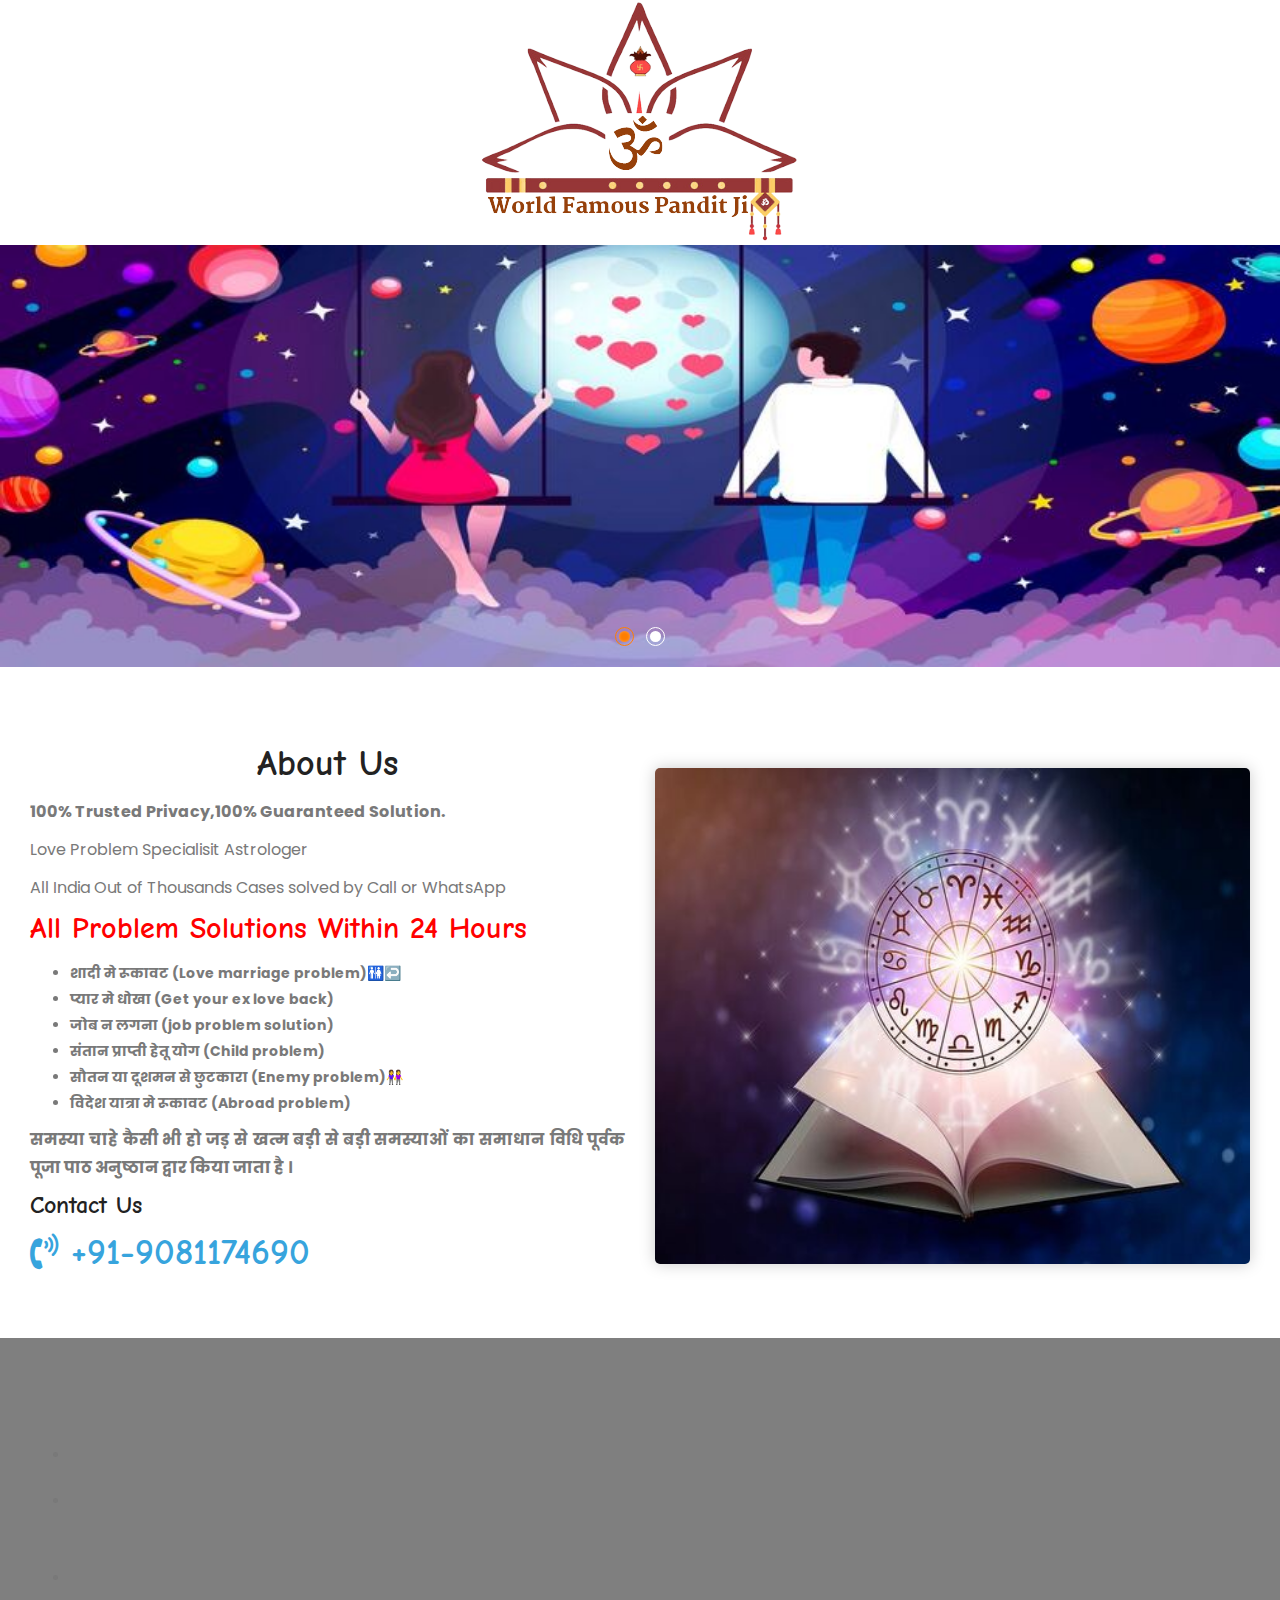
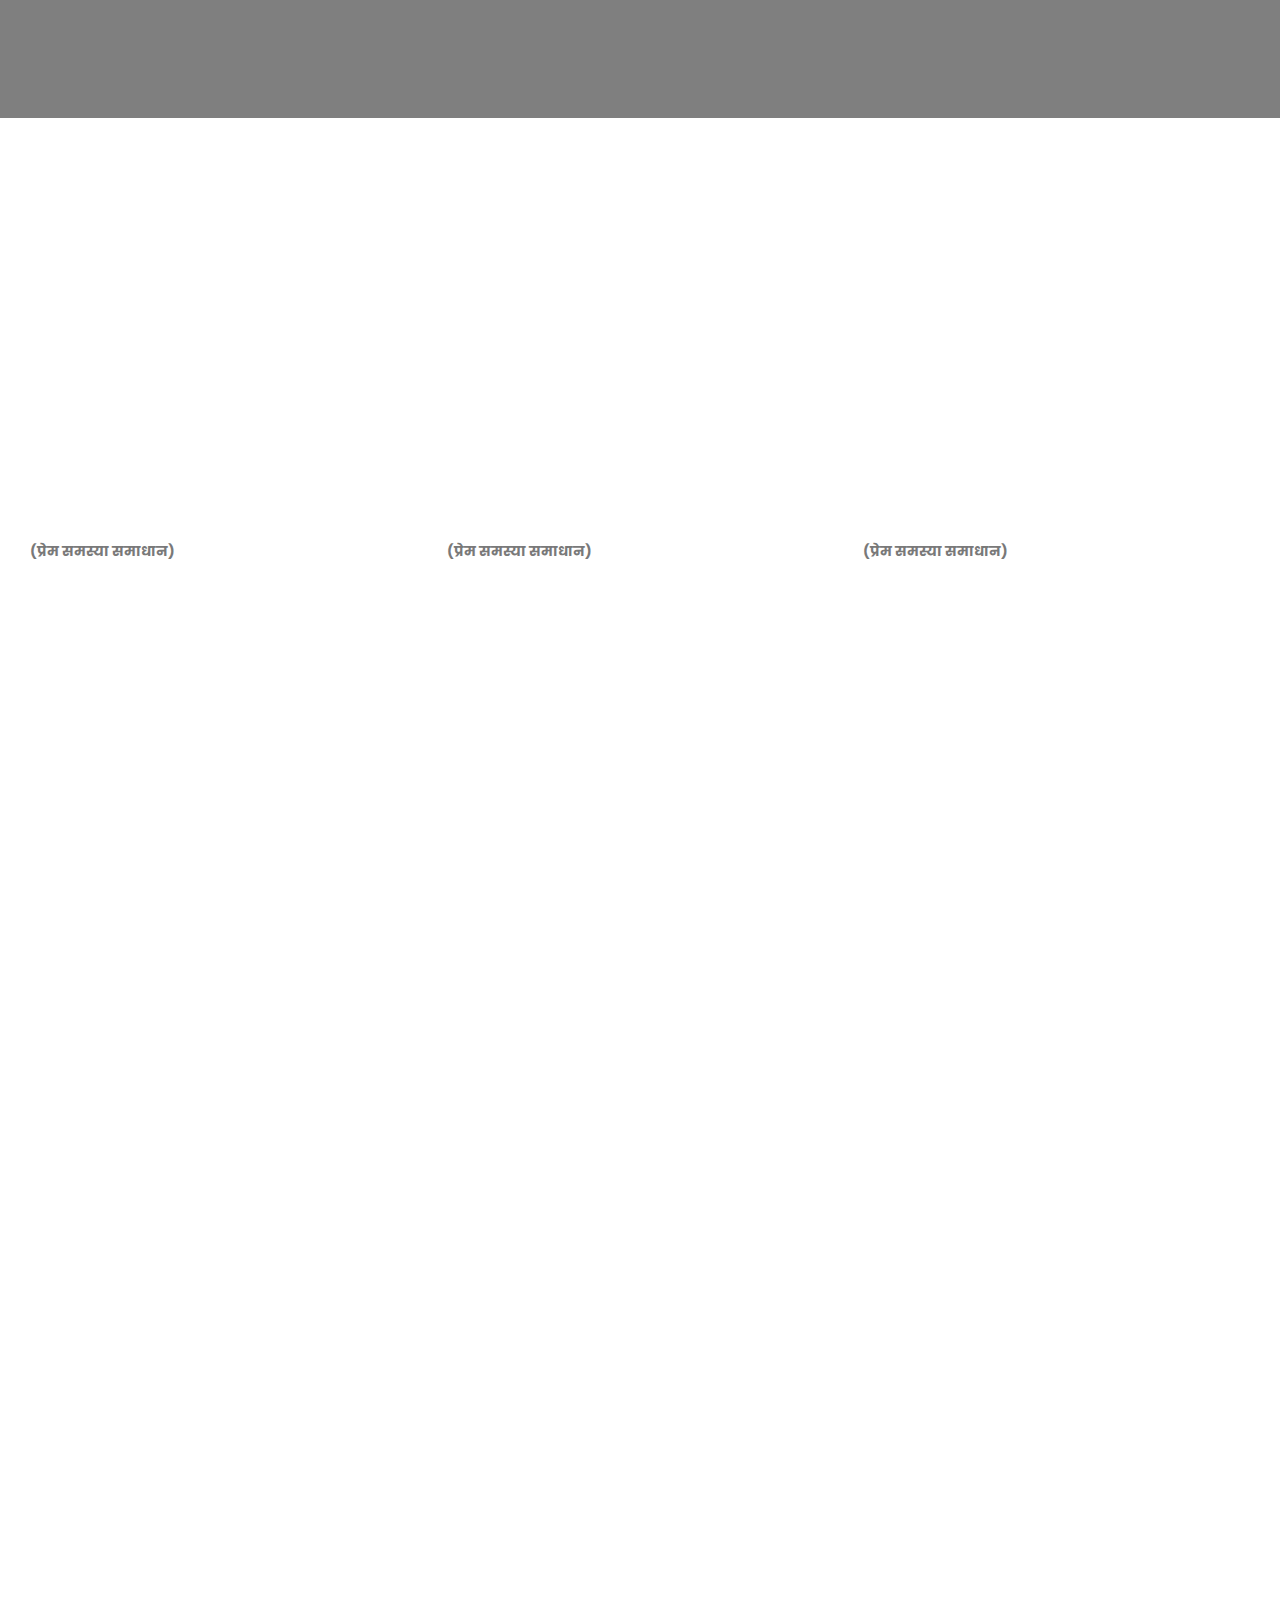
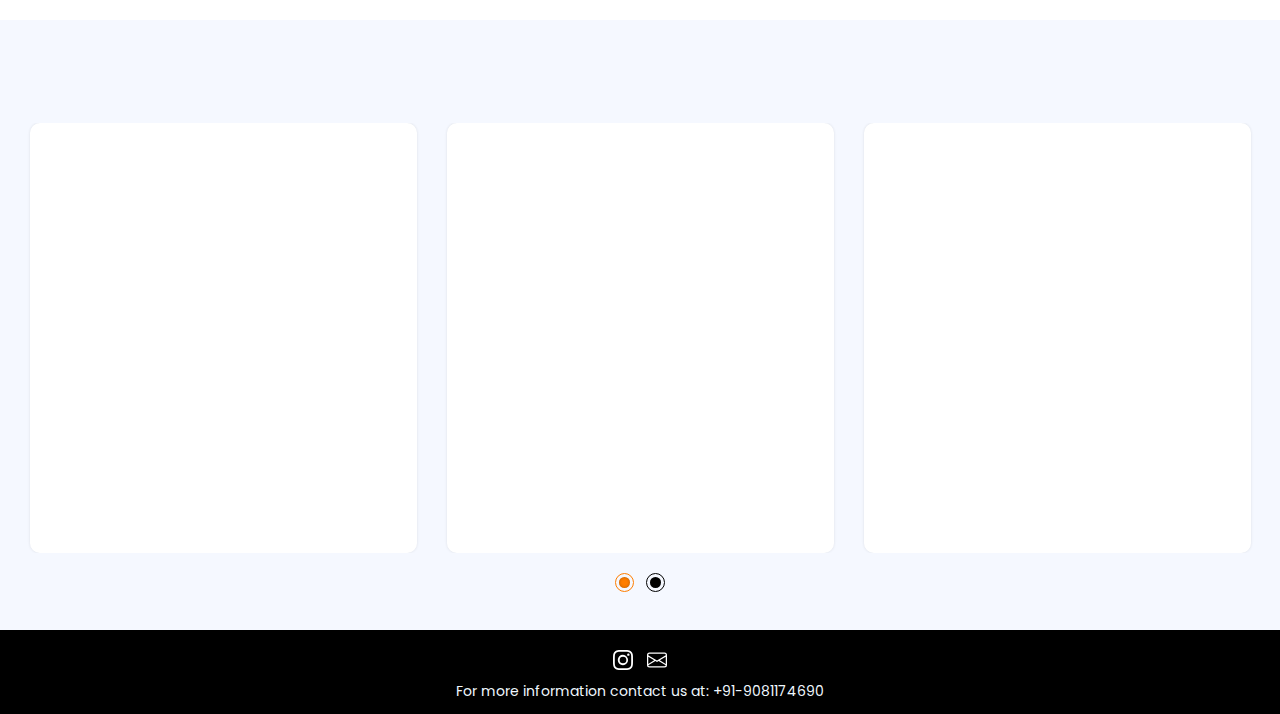
==== index.html @ 0e1c4e2f "final" ====
<!DOCTYPE html>
<html lang="en">
<head>
	<title>Horoscope | Home</title>
	<meta charset="utf-8">
	<meta name="viewport" content="width=device-width, initial-scale=1">
	<link rel="stylesheet" href="assets/vendor/bootstrap/css/bootstrap.min.css">
	<link rel="stylesheet" href="assets/css/style.css">
	<link rel="stylesheet" href="assets/css/responsive.css">
	<link rel="stylesheet" href="assets/vendor/owl.carousel/assets/owl.carousel.css"> 
	<link rel="stylesheet" href="assets/vendor/wow/animate.css"> 
	<!-- Font Awesome -->

	<link href="https://fonts.googleapis.com/css?family=Poppins:200,200i,300,300i,400,400i,500,500i,600,600i,700,700i,800,900&display=swap" rel="stylesheet">
	<link href="https://fonts.googleapis.com/css2?family=Comic+Neue:ital,wght@0,300;0,400;0,700;1,300;1,400;1,700&display=swap" rel="stylesheet">
	<link href="//maxcdn.bootstrapcdn.com/font-awesome/4.7.0/css/font-awesome.min.css" rel="stylesheet">
	<script src="assets/vendor/jquery/jquery.min.js"></script>
	<script src="assets/vendor/owl.carousel/owl.carousel.min.js"></script>
	<script src="assets/vendor/wow/wow.min.js"></script>
	

	
	<script>
	new WOW().init();
	  wow = new WOW(
		{
		  boxClass:     'wow',      // default
		  animateClass: 'animated', // default
		  offset:       0,          // default
		  mobile:       true,       // default
		  live:         true        // default
		}
		)
		wow.init();
		
       
	</script>
	
</head>
<div style="display: flex;
flex-direction: column;
		align-items: center;
		width: 100%;
	
	  " >
		
			<img src="assets/image/wp.png" alt="logo">
							
		</div>
<body>

	<!-- Start Navbar Area -->
	<!--  -->

		
	
	<!-- End Navbar Area --> 
 
<!-- Header End -->
<!-- silder -->

<section id="silder" class="silder_wrapper">
	<div id="home-silder" class="owl-carousel owl-theme">
		<div class="item">
			<img src="assets/image/love1.jpg" width="100%" alt="silder images" title="silder images">
		</div>
		<div class="item">
		  <img src="assets/image/love2.png" width="100%" alt="silder images" title="silder images">
		</div>
	</div>
</section>
<!-- silder End -->
<!-- about Us -->
	<div id="about_us" class="about_section">
		<div class="container-fluid">
			<div class="row">
				<div class="col-sm-6">
					<div class="about_text wow slideInLeft">
						<h1 style="text-align: center;">About Us</h1>
						<p><b>100% Trusted Privacy,100% Guaranteed Solution.</b></p>
						<p>Love Problem Specialisit Astrologer</p>
						<p>All India Out of Thousands Cases solved by Call or WhatsApp</p>
						<h2 style="color:red";>
							<b>All Problem solutions within 24 hours</b>
						</h2>
						<b>
						<ul>
					


							<li>
								शादी मे रूकावट (Love marriage problem)🚻↩️
							</li>
							<li>
							प्यार मे धोखा (Get your ex love back)
							</li>
							<li>
								जोब न लगना (job problem solution)
							</li>
							<li>
								संतान प्राप्ती हेतू योग (Child problem)
							</li>
							<li>
                                सौतन या दूशमन से छुटकारा (Enemy problem)👭
							</li>
							<li>
								विदेश यात्रा मे रूकावट (Abroad problem)
							</li>
						</ul>
					</b>
					<b><p>समस्या चाहे कैसी भी हो जड़ से खत्म बड़ी से बड़ी समस्याओं का समाधान विधि पूर्वक पूजा पाठ अनुष्ठान द्वार किया जाता है ।</p></b>

						<h3>Contact Us</h3>
						<h2 class="about_contact"><i class="fa fa-volume-control-phone"></i> +91-9081174690</h2>
					
					</div>
				</div>
				<div class="col-sm-6">
					<div class="about_images wow slideInRight">
						<img src="assets/image/about_img.jpg" width="100%" alt="silder images" title="silder images">
					</div>
				</div>
			</div>
		</div>
	</div>
<!-- about Us end-->


<!-- Our Astrologers Work for You -->
<div id="website_visitors" class="astrologers-work">
	<div class="container-fluid">
		<div class="row">
			<div class="col-sm-6">
				<div class="astrologers_title">
					<h2 class="wow fadeInDown animated">
						
					</h2>
					<ul>
						<li><p class="wow fadeInDown animated">We are knowledgeable and have  experience of 35 years.
						</p></li>
						<li><p class="wow fadeInDown animated">
							We have a large number of satisfied and happy clients as our pride.</p></li>
						<li><p class="wow fadeInDown animated">कोई फर्क नहीं पड़ता कि आपकी ज़रूरतें सरल हैं या जटिल, हमारे विशाल अनुभव के कारण हम आपकी समस्या का समाधान जानते हैं</p></li>
						
	
					</ul>
					
				</div>
			</div>
			
			<div class="col-sm-6">
				<div class="astrologers_visitors">
					<div class="col-sm-6">
						<div class="astrologers_experience">
							<h3 class="wow fadeInDown animated number-counter" data-count-from="0" data-count-to="35" data-count-speed="30"></h3>
							<h5 class="wow fadeInDown animated">Years of experience</h5>
						</div>
					</div>
				
					
				</div>
			</div>
		</div>
	</div>
</div>

<!-- Our Services -->
	<div id="services" class="services_section">
		<div class="container-fluid">
			<div class="heading_wrapper wow fadeInDown animated">
				<h2 class="wow fadeInDown animated">Our Services</h2>
				<p class="wow fadeInDown animated"> </p>
			</div>
			<div class="row">
				<div class="col-sm-4">
					<div class="services_matter">
						<img class="wow fadeInDown animated" src="assets/image/love_problem.jpg" alt="Kundli Dosha" title="Kundli Dosha" width="100%">
						<strong><h4 class="wow fadeInDown animated">Love Problem Solution  </h4></strong>
						<b><p>(प्रेम समस्या समाधान)</p></b>
						<p class="wow fadeInDown animated">Everyone has experienced love at least once in their lives. This is a feeling that you have for a longer period of time. Love is defined differently by different people.</p>
					
					</div>
				</div>
				
				<div class="col-sm-4">
					<div class="services_matter">
						<img class="wow fadeInDown animated" src="assets/image/husband.jpg" alt="Kundli Dosha" title="Kundli Dosha" width="100%">
						<h4 class="wow fadeInDown animated" >Husband Wife Problem</h4>
						<b><p>(प्रेम समस्या समाधान)</p></b>
						<p class="wow fadeInDown animated" >Nowadays, the most common problem is a husband-wife relationship. The majority of people have less patience to listen to someone who is the source of a disagreement.</p>
					
					</div>
				</div>
				
				<div class="col-sm-4">
					<div class="services_matter">
						<img class="wow fadeInDown animated" src="assets/image/fin.png" alt="Kundli Dosha" title="Kundli Dosha" width="100%">
						<h4 class="wow fadeInDown animated">Business In Loss Problm</h4>
						<b><p>(प्रेम समस्या समाधान)</p></b>
						<p class="wow fadeInDown animated">Everyone has experienced love at least once in their lives. This is a feeling that you have for a longer period of time. Love is defined differently by different people.</p>
					
					</div>
				</div>
				
				<div class="col-sm-4">
					<div class="services_matter">
						<img class="wow fadeInDown animated" src="assets/image/divorce.jpg" alt="Kundli Dosha" title="Kundli Dosha" width="100%">
						<h4 class="wow fadeInDown animated">Divorce Problem Solution </h4>
						<p class="wow fadeInDown animated" >Today, we can see a lot of couples who are divorcing. Divorce is a terrible thing. It is always beneficial to seek the advice of a divorce problem astrologer.</p>
						
					</div>
				</div>
				
				<div class="col-sm-4">
					<div class="services_matter">
						<img class="wow fadeInDown animated" src="assets/image/services/services3.jpg" alt="Kundli Dosha" title="Kundli Dosha" width="100%">
						<h4 class="wow fadeInDown animated">Vanshikaran Specialisit</h4>
						<p class="wow fadeInDown animated">Vashikaran Specialist Solve Your Love , Business Problem , Money , going to abroad. Vashikaran Mantra Are used by powerful mantra these mantra are used very safily.</p>

					</div>
				</div>
				
				<div class="col-sm-4">
					<div class="services_matter">
						<img class="wow fadeInDown animated" src="assets/image/inter caste.jpg" alt="Kundli Dosha" title="Kundli Dosha" width="100%">
						<h4 class="wow fadeInDown animated" >Inter Caste Marriage solution</h4>
						<p class="wow fadeInDown animated"> Have you recently ended your relationship? Do you want to reclaim your ex-lover? Do you want your partner to love you more than he or she does now? You'd like to recycle everything and start over with your relationship.</p>
					
					</div>
				</div>
				
			</div>
		</div>
	</div>



<!-- Our Services End-->
<!-- testimonial -->	
	<div id="testimonials" class="testimonial_section">
		<div class="container-fluid">
			<div class="heading_wrapper wow fadeInDown animated">
				<h2 class="wow fadeInDown animated">What My Client Says</h2>
				
			</div>
				<div class="row">
					<div id="testimonial" class="owl-carousel owl-theme">
						<div class="item">
							<div class="col-sm-12">
								<div class="testimonial_inner_matter">
									<img src="assets/image/testimonial/1.png" class="wow fadeInDown animated">
									<p class="wow fadeInDown animated">I was facing a major challenge in my relationship. I was tired of long and uncertain waiting and had lost all my hopes. Then Guruji came into my life. He assured me and even predicted the time when he (my partner) will come back. Things worked as predicted by Guruji and now we are in a happy and stable relationship. Guruji has done a miracle for us.</p>
							
										<h6 class="wow fadeInDown animated">~ A satisfied client</h6>
								</div>
							</div>
						</div>
						
						<div class="item">
							<div class="col-sm-12">
								<div class="testimonial_inner_matter">
									<img src="assets/image/testimonial/uncle.png" class="wow fadeInDown animated">
									<p class="wow fadeInDown animated">My now better-half initially denied for our marriage, leaving me heart broken and shattered , that’s when I discovered about Guruji and he immediately helped me. I saw significant improvement in my situation and soon we got happily married. Thank you Guruji.</p>
									<h6 class="wow fadeInDown animated">~ A satisfied client</h6>
								</div>
							</div>
						</div>
						
						<div class="item">
							<div class="col-sm-12">
								<div class="testimonial_inner_matter">
									<img src="assets/image/testimonial/1.png" class="wow fadeInDown animated">
									<p class="wow fadeInDown animated">I was scared to introduce my boyfriend to my family, thinking about the negative consequences but with the blessings of Guruji I gathered up my courage and initiated the conversation. My parents accepted us and agreed to meet him.</p>
									<h6 class="wow fadeInDown animated">~ A satisfied client</h6>
								</div>
							</div>
						</div>
						<div class="item">
							<div class="col-sm-12">
								<div class="testimonial_inner_matter">
									<img src="assets/image/testimonial/1.png" class="wow fadeInDown animated">
									<p class="wow fadeInDown animated">Guruji, we are really thankful to you. You helped us when our families were not giving consent for marriage. We were scared to loose each other but because of you our families agreed . I never believed in such things but now my perception is changed after meeting with Guruji .  Please keep your blessings always  upon us.</p>
									<h6 class="wow fadeInDown animated">~ A satisfied client</h6>
								</div>
							</div>
						</div>
						
						<div class="item">
							<div class="col-sm-12">
								<div class="testimonial_inner_matter">
									<img src="assets/image/testimonial/uncle.png" class="wow fadeInDown animated">
									<p class="wow fadeInDown animated">Miracles happen! I was in a bad phase. We were having minimal conversations with each other and it seemed like my relationship was getting one sided. I shared my concern with GuruJi and with his blessings my relationship started blooming once again.</p>
									<h6 class="wow fadeInDown animated">~ A satisfied client</h6>
								</div>
							</div>
						</div>
					</div>
				</div>
			</div>
	</div>
<div style="background-color: black;display: flex;justify-content: center;padding: 10 10 10 10;align-items: center;flex-direction: column;">
	<div class="icons" style="padding-top: 20px;">
        <a href="https://www.instagram.com/love_guru_astrology/?utm_medium=copy_link" target="_blank" class="me-4 text-reset" style="margin-right: 10px;">
			<svg xmlns="http://www.w3.org/2000/svg" width="20" height="20" fill="white" class="bi bi-instagram" viewBox="0 0 16 16">
				<path d="M8 0C5.829 0 5.556.01 4.703.048 3.85.088 3.269.222 2.76.42a3.917 3.917 0 0 0-1.417.923A3.927 3.927 0 0 0 .42 2.76C.222 3.268.087 3.85.048 4.7.01 5.555 0 5.827 0 8.001c0 2.172.01 2.444.048 3.297.04.852.174 1.433.372 1.942.205.526.478.972.923 1.417.444.445.89.719 1.416.923.51.198 1.09.333 1.942.372C5.555 15.99 5.827 16 8 16s2.444-.01 3.298-.048c.851-.04 1.434-.174 1.943-.372a3.916 3.916 0 0 0 1.416-.923c.445-.445.718-.891.923-1.417.197-.509.332-1.09.372-1.942C15.99 10.445 16 10.173 16 8s-.01-2.445-.048-3.299c-.04-.851-.175-1.433-.372-1.941a3.926 3.926 0 0 0-.923-1.417A3.911 3.911 0 0 0 13.24.42c-.51-.198-1.092-.333-1.943-.372C10.443.01 10.172 0 7.998 0h.003zm-.717 1.442h.718c2.136 0 2.389.007 3.232.046.78.035 1.204.166 1.486.275.373.145.64.319.92.599.28.28.453.546.598.92.11.281.24.705.275 1.485.039.843.047 1.096.047 3.231s-.008 2.389-.047 3.232c-.035.78-.166 1.203-.275 1.485a2.47 2.47 0 0 1-.599.919c-.28.28-.546.453-.92.598-.28.11-.704.24-1.485.276-.843.038-1.096.047-3.232.047s-2.39-.009-3.233-.047c-.78-.036-1.203-.166-1.485-.276a2.478 2.478 0 0 1-.92-.598 2.48 2.48 0 0 1-.6-.92c-.109-.281-.24-.705-.275-1.485-.038-.843-.046-1.096-.046-3.233 0-2.136.008-2.388.046-3.231.036-.78.166-1.204.276-1.486.145-.373.319-.64.599-.92.28-.28.546-.453.92-.598.282-.11.705-.24 1.485-.276.738-.034 1.024-.044 2.515-.045v.002zm4.988 1.328a.96.96 0 1 0 0 1.92.96.96 0 0 0 0-1.92zm-4.27 1.122a4.109 4.109 0 1 0 0 8.217 4.109 4.109 0 0 0 0-8.217zm0 1.441a2.667 2.667 0 1 1 0 5.334 2.667 2.667 0 0 1 0-5.334z"/>
			  </svg>
			 
		  </a> 
		  <a href="mailto:worldfamouspanditji1@gmail.com">
			<svg xmlns="http://www.w3.org/2000/svg" width="20" height="20" fill="white" class="bi bi-envelope" viewBox="0 0 16 16">
				<path d="M0 4a2 2 0 0 1 2-2h12a2 2 0 0 1 2 2v8a2 2 0 0 1-2 2H2a2 2 0 0 1-2-2V4zm2-1a1 1 0 0 0-1 1v.217l7 4.2 7-4.2V4a1 1 0 0 0-1-1H2zm13 2.383-4.758 2.855L15 11.114v-5.73zm-.034 6.878L9.271 8.82 8 9.583 6.728 8.82l-5.694 3.44A1 1 0 0 0 2 13h12a1 1 0 0 0 .966-.739zM1 11.114l4.758-2.876L1 5.383v5.73z"/>
			  </svg>
		  </a>
	</div>

	<div style="color: aliceblue;">
   <p>For more information contact us at: +91-9081174690</p>   
	</div>
</div>

<!-- Footer Section End -->
<!-- back-to-top scrtion -->
<div class="top_button">
  <a class="back-to-top" style="cursor:pointer;" id="top-scrolltop"><i class="fa fa-angle-up"></i></a>
</div>
<!-- back-to-top scrtion End-->
<!-- script files -->
<!-- home silder -->
<script>
$(document).ready(function(){
	$('#home-silder').owlCarousel({	
		items: 1,
		itemsDesktop:[1199,1],
		itemsDesktopSmall:[992,1],
		itemsTablet:[768,1],
		itemsMobile:[450,1],
		autoPlay: 10000,
		pagination: true,
		navigation: true,
		navigationText: ['<i class="fa fa-angle-left"></i>', '<i class="fa fa-angle-right"></i>']
	});
});

$(document).ready(function(){
	$('#testimonial').owlCarousel({	
		items: 3,
		itemsDesktop:[1199,3],
		itemsDesktopSmall:[992,3],
		itemsTablet:[768,2],
		itemsMobile:[450,1],
		autoPlay: 10000,
		pagination: true,
		navigation: true,
		navigationText: ['<i class="fa fa-angle-left"></i>', '<i class="fa fa-angle-right"></i>']
	});
});



</script>

	
	<script src="assets/vendor/bootstrap/js/bootstrap.min.js"></script>
	<script src="assets/js/custom.js"></script>
	
<!-- script files -->
</body>
</html>
---- assets/css/style.css ----
body
{
	font-family: 'Poppins', sans-serif;
    font-size: 14px;
    line-height: 26px;
    color: #797979;
    overflow-x: hidden;
}

h1, h2, h3, h4, h5, h6 {
	line-height: 1.1;
	font-weight:600;
	color: #222222;
	margin:0 0 15px 0;
	padding:0;
	text-transform:capitalize;
	font-family: 'Comic Neue', cursive;
}

h1 {
	font-size: 36px;
}
h2 {
	font-size:30px;
}
h3 {
	font-size: 24px;
}
h4 {
	font-size: 18px;
}
h5 {
	font-size: 16px;
}
h6 {
	font-size: 14px;
}
a {
	color: #222222;
    -webkit-transition: all 0.5s;
    -o-transition: all 0.5s;
    -ms-transition: all 0.5s;
    -moz-transition: all 0.5s;
    transition: all 0.5s;
}
a:hover {
	text-decoration: none;
	color: #ff7e00;
}
.row {
  padding-left: 7.875rem;
  padding-right: 7.875rem; }

.row .row {
  padding: 0; 
}
.clear
{
	clear:both;
}
.btn {
    display: inline-block;
    margin-bottom: 0;
    font-weight: 600;
    text-align: center;
    vertical-align: middle;
    cursor: pointer;
    background-image: none;
    border: 1px solid transparent;
    padding: 10px 15px;
    font-size: 13px;
    border-radius: 4px;
    background: #ff7e00;
    color: #ffffff;
    text-transform: uppercase;
	-webkit-transition: all 0.5s;
    -o-transition: all 0.5s;
    -ms-transition: all 0.5s;
    -moz-transition: all 0.5s;
    transition: all 0.5s;
	letter-spacing:0.5;
}
.btn:hover
{
	background: #37a4dd;
	color:#ffffff;
}



/* mobile Menu */
.astrology-responsive-nav {
  display: none;
}

.astrology-nav {
	background-color: #ffffff;
    padding-top: 20px;
    padding-bottom: 20px;
}
.astrology-nav .navbar {
	padding-left: 0;
    padding-right: 0;
    padding-top: 0;
    padding-bottom: 0;
    margin: 0;
    min-height: 0;
	border:0px;
}

.astrology-nav .navbar .navbar-brand {
	font-size: inherit;
	line-height: 1;
	padding-top: 0;
	padding-bottom: 0;
	padding-left: 0;
	padding-right: 0;
	display: -webkit-box;
	display: -ms-flexbox;
	display: flex;
	-webkit-box-align: center;
	-ms-flex-align: center;
	align-items: center;
	-webkit-box-pack: justify;
	-ms-flex-pack: justify;
	justify-content: space-between;
}

.astrology-nav .navbar ul {
  padding-left: 0;
  list-style-type: none;
  margin-bottom: 0;
}

.astrology-nav .navbar .navbar-nav {
  margin-left: auto;
}

.astrology-nav .navbar .navbar-nav .nav-item {
  position: relative;
}

.astrology-nav .navbar .navbar-nav .nav-item a {
	color: #797979;
    font-size: 15px;
    font-weight: 600;
    padding-left: 0;
    padding-right: 0;
    padding-top: 20px;
    padding-bottom: 20px;
    margin-left: 12px;
    margin-right: 12px;
}

.astrology-nav .navbar .navbar-nav .nav-item a i {
	font-size: 18px;
    position: relative;
    display: inline-block;
    margin-left: 3px;
}

.astrology-nav .navbar .navbar-nav .nav-item a:hover, .astrology-nav .navbar .navbar-nav .nav-item a:focus, .astrology-nav .navbar .navbar-nav .nav-item a.active {
  color: #ff7e00;
}

.astrology-nav .navbar .navbar-nav .nav-item:last-child a {
  margin-right: 0;
}

.astrology-nav .navbar .navbar-nav .nav-item:first-child a {
  margin-left: 0;
}

.astrology-nav .navbar .navbar-nav .nav-item:hover a, .astrology-nav .navbar .navbar-nav .nav-item.active a {
  color: #ff7e00;
}

.astrology-nav .navbar .navbar-nav .nav-item .dropdown-menu {
	-webkit-box-shadow: 0px 0px 15px 0px rgba(0, 0, 0, 0.1);
	box-shadow: 0px 0px 15px 0px rgba(0, 0, 0, 0.1);
	background: #ffffff;
	position: absolute;
	border: none;
	top: 40px;
	left: 0;
	width: 220px;
	z-index: 99;
	display: block;
	opacity: 0;
	visibility: hidden;
	border-radius: 0;
	margin: 0;
	-webkit-transition: all 0.2s ease-in-out;
	transition: all 0.2s ease-in-out;
	padding: 0;
	-webkit-transform: scaleX(0);
	transform: scaleX(0);
}

.astrology-nav .navbar .navbar-nav .nav-item .dropdown-menu li a {
	padding: 13px 20px 11px;
	margin: 0;
	position: relative;
	display: block;
	color: #797979;
	border-bottom: 1px dashed #e5e5e5;
	text-transform: capitalize;
	font-size: 15px;
	font-weight: 500;
}
.astrology-nav .navbar .navbar-nav .nav-item .dropdown-menu li a i {
	margin: 0;
	position: absolute;
	top: 50%;
	font-size: 20px;
	-webkit-transform: translateY(-50%);
	transform: translateY(-50%);
	right: 10px;
}
.astrology-nav .navbar .navbar-nav .nav-item .dropdown-menu li a:hover, .astrology-nav .navbar .navbar-nav .nav-item .dropdown-menu li a:focus, .astrology-nav .navbar .navbar-nav .nav-item .dropdown-menu li a.active {
	color: #ff7e00;
}
.astrology-nav .navbar .navbar-nav .nav-item .dropdown-menu li .dropdown-menu {
	left: -220px;
	top: 0;
	opacity: 0;
	visibility: hidden;
	-webkit-transform: scaleY(0);
	transform: scaleY(0);
}
.astrology-nav .navbar .navbar-nav .nav-item .dropdown-menu li .dropdown-menu li a {
	color: #797979;
}
.astrology-nav .navbar .navbar-nav .nav-item .dropdown-menu li .dropdown-menu li a:hover, .astrology-nav .navbar .navbar-nav .nav-item .dropdown-menu li .dropdown-menu li a:focus, .astrology-nav .navbar .navbar-nav .nav-item .dropdown-menu li .dropdown-menu li a.active {
  color: #ff7e00;
}
.astrology-nav .navbar .navbar-nav .nav-item .dropdown-menu li .dropdown-menu li .dropdown-menu {
	left: 250px;
	top: 0;
	opacity: 0;
	visibility: hidden;
	-webkit-transform: scaleY(0);
	transform: scaleY(0);
}

.astrology-nav .navbar .navbar-nav .nav-item .dropdown-menu li .dropdown-menu li .dropdown-menu li a {
  color: #797979;
}

.astrology-nav .navbar .navbar-nav .nav-item .dropdown-menu li .dropdown-menu li .dropdown-menu li a:hover, .astrology-nav .navbar .navbar-nav .nav-item .dropdown-menu li .dropdown-menu li .dropdown-menu li a:focus, .astrology-nav .navbar .navbar-nav .nav-item .dropdown-menu li .dropdown-menu li .dropdown-menu li a.active {
  color: #ff7e00;
}

.astrology-nav .navbar .navbar-nav .nav-item .dropdown-menu li .dropdown-menu li .dropdown-menu li .dropdown-menu {
  left: -220px;
  top: 0;
  opacity: 0;
  visibility: hidden;
  -webkit-transform: scaleY(0);
          transform: scaleY(0);
}

.astrology-nav .navbar .navbar-nav .nav-item .dropdown-menu li .dropdown-menu li .dropdown-menu li .dropdown-menu li a {
  color: #797979;
}

.astrology-nav .navbar .navbar-nav .nav-item .dropdown-menu li .dropdown-menu li .dropdown-menu li .dropdown-menu li a:hover, .astrology-nav .navbar .navbar-nav .nav-item .dropdown-menu li .dropdown-menu li .dropdown-menu li .dropdown-menu li a:focus, .astrology-nav .navbar .navbar-nav .nav-item .dropdown-menu li .dropdown-menu li .dropdown-menu li .dropdown-menu li a.active {
  color: #ff7e00;
}

.astrology-nav .navbar .navbar-nav .nav-item .dropdown-menu li .dropdown-menu li .dropdown-menu li .dropdown-menu li .dropdown-menu {
  left: 250px;
  top: 0;
  opacity: 0;
  visibility: hidden;
  -webkit-transform: scaleY(0);
          transform: scaleY(0);
}

.astrology-nav .navbar .navbar-nav .nav-item .dropdown-menu li .dropdown-menu li .dropdown-menu li .dropdown-menu li .dropdown-menu li a {
  color: #797979;
}

.astrology-nav .navbar .navbar-nav .nav-item .dropdown-menu li .dropdown-menu li .dropdown-menu li .dropdown-menu li .dropdown-menu li a:hover, .astrology-nav .navbar .navbar-nav .nav-item .dropdown-menu li .dropdown-menu li .dropdown-menu li .dropdown-menu li .dropdown-menu li a:focus, .astrology-nav .navbar .navbar-nav .nav-item .dropdown-menu li .dropdown-menu li .dropdown-menu li .dropdown-menu li .dropdown-menu li a.active {
  color: #ff7e00;
}

.astrology-nav .navbar .navbar-nav .nav-item .dropdown-menu li .dropdown-menu li .dropdown-menu li .dropdown-menu li .dropdown-menu li .dropdown-menu {
  left: -250px;
  top: 0;
  opacity: 0;
  visibility: hidden;
  -webkit-transform: scaleY(0);
          transform: scaleY(0);
}

.astrology-nav .navbar .navbar-nav .nav-item .dropdown-menu li .dropdown-menu li .dropdown-menu li .dropdown-menu li .dropdown-menu li .dropdown-menu li a {
  color: #797979;
}

.astrology-nav .navbar .navbar-nav .nav-item .dropdown-menu li .dropdown-menu li .dropdown-menu li .dropdown-menu li .dropdown-menu li .dropdown-menu li a:hover, .astrology-nav .navbar .navbar-nav .nav-item .dropdown-menu li .dropdown-menu li .dropdown-menu li .dropdown-menu li .dropdown-menu li .dropdown-menu li a:focus, .astrology-nav .navbar .navbar-nav .nav-item .dropdown-menu li .dropdown-menu li .dropdown-menu li .dropdown-menu li .dropdown-menu li .dropdown-menu li a.active {
  color: #ff7e00;
}

.astrology-nav .navbar .navbar-nav .nav-item .dropdown-menu li .dropdown-menu li .dropdown-menu li .dropdown-menu li .dropdown-menu li .dropdown-menu li .dropdown-menu {
  left: 250px;
  top: 0;
  opacity: 0;
  visibility: hidden;
  -webkit-transform: scaleY(0);
          transform: scaleY(0);
}

.astrology-nav .navbar .navbar-nav .nav-item .dropdown-menu li .dropdown-menu li .dropdown-menu li .dropdown-menu li .dropdown-menu li .dropdown-menu li .dropdown-menu li a {
  color: #797979;
}

.astrology-nav .navbar .navbar-nav .nav-item .dropdown-menu li .dropdown-menu li .dropdown-menu li .dropdown-menu li .dropdown-menu li .dropdown-menu li .dropdown-menu li a:hover, .astrology-nav .navbar .navbar-nav .nav-item .dropdown-menu li .dropdown-menu li .dropdown-menu li .dropdown-menu li .dropdown-menu li .dropdown-menu li .dropdown-menu li a:focus, .astrology-nav .navbar .navbar-nav .nav-item .dropdown-menu li .dropdown-menu li .dropdown-menu li .dropdown-menu li .dropdown-menu li .dropdown-menu li .dropdown-menu li a.active {
  color: #ff7e00;
}

.astrology-nav .navbar .navbar-nav .nav-item .dropdown-menu li .dropdown-menu li .dropdown-menu li .dropdown-menu li .dropdown-menu li .dropdown-menu li.active a {
  color: #ff7e00;
}

.astrology-nav .navbar .navbar-nav .nav-item .dropdown-menu li .dropdown-menu li .dropdown-menu li .dropdown-menu li .dropdown-menu li .dropdown-menu li:hover .dropdown-menu {
  opacity: 1;
  visibility: visible;
  -webkit-transform: scaleY(1);
          transform: scaleY(1);
}

.astrology-nav .navbar .navbar-nav .nav-item .dropdown-menu li .dropdown-menu li .dropdown-menu li .dropdown-menu li .dropdown-menu li.active a {
  color: #ff7e00;
}

.astrology-nav .navbar .navbar-nav .nav-item .dropdown-menu li .dropdown-menu li .dropdown-menu li .dropdown-menu li .dropdown-menu li:hover .dropdown-menu {
  opacity: 1;
  visibility: visible;
  -webkit-transform: scaleY(1);
          transform: scaleY(1);
}

.astrology-nav .navbar .navbar-nav .nav-item .dropdown-menu li .dropdown-menu li .dropdown-menu li .dropdown-menu li.active a {
  color: #ff7e00;
}

.astrology-nav .navbar .navbar-nav .nav-item .dropdown-menu li .dropdown-menu li .dropdown-menu li .dropdown-menu li:hover .dropdown-menu {
  opacity: 1;
  visibility: visible;
  -webkit-transform: scaleY(1);
          transform: scaleY(1);
}

.astrology-nav .navbar .navbar-nav .nav-item .dropdown-menu li .dropdown-menu li .dropdown-menu li.active a {
  color: #ff7e00;
}

.astrology-nav .navbar .navbar-nav .nav-item .dropdown-menu li .dropdown-menu li .dropdown-menu li:hover .dropdown-menu {
  opacity: 1;
  visibility: visible;
  -webkit-transform: scaleY(1);
          transform: scaleY(1);
}

.astrology-nav .navbar .navbar-nav .nav-item .dropdown-menu li .dropdown-menu li.active a {
  color: #ff7e00;
}

.astrology-nav .navbar .navbar-nav .nav-item .dropdown-menu li .dropdown-menu li:hover .dropdown-menu {
  opacity: 1;
  visibility: visible;
  -webkit-transform: scaleY(1);
          transform: scaleY(1);
}

.astrology-nav .navbar .navbar-nav .nav-item .dropdown-menu li.active a {
  color: #ff7e00;
}

.astrology-nav .navbar .navbar-nav .nav-item .dropdown-menu li:hover .dropdown-menu {
  opacity: 1;
  visibility: visible;
  -webkit-transform: scaleY(1);
          transform: scaleY(1);
}

.astrology-nav .navbar .navbar-nav .nav-item:hover .dropdown-menu {
	opacity: 1;
	visibility: visible;
	-webkit-transform: scaleX(1);
	transform: scaleX(1);
}

.others-option {
	position: relative;
	margin-left: 18px;
	padding-left: 18px;
}

.others-option:before {
	content: '';
	position: absolute;
	left: 0;
	top: 5px;
	width: 2px;
	height: 25px;
	background-color: #bdbbcc;
}

.others-option .option-item {
	display: inline-block;
	margin-left: 20px;
	position: relative;
	z-index: 3;
}

.others-option .option-item:first-child {
	margin-left: 0;
}

.others-option .option-item .search-btn-box {
	position: relative;
	top: 2px;
}

.others-option .option-item .search-btn-box .search-btn {
	font-size: 25px;
	cursor: pointer;
	color: #797979;
	-webkit-transition: 0.5s;
	transition: 0.5s;
}

.others-option .option-item .search-btn-box .search-btn:hover {
	color: #ff7e00;
}

.others-option .option-item .cart-btn {
	font-size: 25px;
	position: relative;
	line-height: 1;
}

.others-option .option-item .cart-btn a {
	display: inline-block;
	position: relative;
	color: #797979;
}

.others-option .option-item .cart-btn a span {
	position: absolute;
    right: -7px;
    top: -7px;
    width: 17px;
    height: 17px;
    text-align: center;
    line-height: 17px;
    border-radius: 50%;
    color: #ffffff;
    background-color: #ff7e00;
    font-size: 10px;
    font-weight: 600;
}

.others-option .option-item .cart-btn a:hover {
	color: #ff7e00;
}

.others-option .option-item .default-btn {
	border-color: #797979;
	background-color: #797979;
	color: #ffffff;
}

.others-option .option-item .default-btn:hover {
	background-color: #ff7e00;
	color: #ffffff;
	border-color: #ff7e00;
}

@media only screen and (max-width: 991px) {
.astrology-responsive-nav {
    display: block;
}
.astrology-responsive-nav .astrology-responsive-menu {
    position: relative;
	display: -webkit-box;
	display: -ms-flexbox;
	display: flex;
	-webkit-box-align: center;
	-ms-flex-align: center;
	align-items: center;
	-webkit-box-pack: justify;
	-ms-flex-pack: justify;
	justify-content: space-between;
}
.astrology-responsive-nav .astrology-responsive-menu.mean-container .mean-nav {
    margin-top: 60px;
}
.astrology-responsive-nav .astrology-responsive-menu.mean-container .mean-nav ul {
    font-size: 14px;
}
.astrology-responsive-nav .astrology-responsive-menu.mean-container .mean-nav ul li a.active {
    color: #ff7e00;
}
.astrology-responsive-nav .astrology-responsive-menu.mean-container .mean-nav ul li li a {
    font-size: 14px;
}
.astrology-responsive-nav .astrology-responsive-menu.mean-container .navbar-nav {
    overflow-y: scroll;
    height: 341px;
    -webkit-box-shadow: 0 7px 13px 0 rgba(0, 0, 0, 0.1);
            box-shadow: 0 7px 13px 0 rgba(0, 0, 0, 0.1);
}
.astrology-responsive-nav .astrology-responsive-menu.mean-container .navbar-nav .nav-item.megamenu .dropdown-menu .nav-item {
    overflow: hidden;
}
.astrology-responsive-nav .astrology-responsive-menu.mean-container .navbar-nav .nav-item.megamenu .dropdown-menu .nav-item .container {
    padding-left: 0;
    padding-right: 0;
}
.astrology-responsive-nav .astrology-responsive-menu.mean-container .navbar-nav .nav-item.megamenu .dropdown-menu .nav-item .row {
    display: block;
    -ms-flex-wrap: unset;
        flex-wrap: unset;
    margin-left: 0;
    margin-right: 0;
    margin-top: -20px;
}
.astrology-responsive-nav .astrology-responsive-menu.mean-container .navbar-nav .nav-item.megamenu .dropdown-menu .nav-item .row .col {
    -ms-flex-preferred-size: unset;
        flex-basis: unset;
    -webkit-box-flex: unset;
        -ms-flex-positive: unset;
            flex-grow: unset;
    max-width: 100%;
    padding-left: 0;
    padding-right: 0;
    padding-top: 20px;
}
.astrology-responsive-nav .astrology-responsive-menu.mean-container .navbar-nav .nav-item.megamenu .dropdown-menu .nav-item .row .col:last-child {
    margin-bottom: 15px;
}
.astrology-responsive-nav .astrology-responsive-menu.mean-container .navbar-nav .nav-item.megamenu .dropdown-menu .nav-item a {
    width: 100%;
    float: unset;
    display: block;
}
.astrology-responsive-nav .astrology-responsive-menu.mean-container .navbar-nav .nav-item.megamenu .dropdown-menu .submenu-title {
    color: #797979;
    position: relative;
    border-bottom: 1px solid #eeeeee;
    padding-bottom: 8px;
    text-transform: uppercase;
    margin-bottom: 5px;
    margin-top: 25px;
    margin-left: 15px;
    margin-right: 15px;
    font-size: 13.5px;
    font-weight: 600;
}
.astrology-responsive-nav .astrology-responsive-menu.mean-container .navbar-nav .nav-item.megamenu .dropdown-menu .submenu-title:before {
    width: 30px;
    height: 1px;
    content: '';
    position: absolute;
    left: 0;
    bottom: -1px;
    background-color: #ff7e00;
}
.astrology-responsive-nav .astrology-responsive-menu.mean-container .navbar-nav .nav-item.megamenu .dropdown-menu .submenu-title:first-child {
    margin-top: 5px;
}
.astrology-responsive-nav .astrology-responsive-menu.mean-container .navbar-nav .nav-item.megamenu .dropdown-menu a {
    border-bottom: none !important;
}
.astrology-responsive-nav .astrology-responsive-menu.mean-container .navbar-nav .nav-item.megamenu .dropdown-menu .mean-expand {
    display: none !important;
}
.astrology-responsive-nav .astrology-responsive-menu.mean-container .navbar-nav .nav-item.megamenu .dropdown-menu .megamenu-submenu {
    width: auto;
    overflow: hidden;
    display: block !important;
    padding-left: 15px;
    padding-right: 15px;
}
.astrology-responsive-nav .astrology-responsive-menu.mean-container .navbar-nav .nav-item.megamenu .dropdown-menu .megamenu-submenu li a {
    border: none;
    margin-top: 15px;
    color: #666666;
    padding: 0;
    font-weight: 400;
}
.astrology-responsive-nav .astrology-responsive-menu.mean-container .navbar-nav .nav-item.megamenu .dropdown-menu .megamenu-submenu li a:hover, .astrology-responsive-nav .astrology-responsive-menu.mean-container .navbar-nav .nav-item.megamenu .dropdown-menu .megamenu-submenu li a.active {
    color: #ff7e00;
}
.astrology-responsive-nav .astrology-responsive-menu.mean-container .navbar-nav .nav-item.megamenu .dropdown-menu .megamenu-submenu .aside-trending-products {
    overflow: hidden;
    position: relative;
    text-align: center;
}
.astrology-responsive-nav .astrology-responsive-menu.mean-container .navbar-nav .nav-item.megamenu .dropdown-menu .megamenu-submenu .aside-trending-products img {
    -webkit-transition: 0.5s;
    transition: 0.5s;
}
.astrology-responsive-nav .astrology-responsive-menu.mean-container .navbar-nav .nav-item.megamenu .dropdown-menu .megamenu-submenu .aside-trending-products .category {
    position: absolute;
    left: 0;
    -webkit-transition: 0.5s;
    transition: 0.5s;
    right: 0;
    bottom: 0;
    background-color: #ffffff;
    padding: 15px;
    margin-left: 10px;
    margin-right: 10px;
}
.astrology-responsive-nav .astrology-responsive-menu.mean-container .navbar-nav .nav-item.megamenu .dropdown-menu .megamenu-submenu .aside-trending-products .category h4 {
    text-transform: uppercase;
    margin-bottom: 0;
    position: relative;
    z-index: 1;
    font-size: 15px;
    font-weight: 600;
}
.astrology-responsive-nav .astrology-responsive-menu.mean-container .navbar-nav .nav-item.megamenu .dropdown-menu .megamenu-submenu .aside-trending-products .link-btn {
    position: absolute;
    top: 0;
    left: 0;
    display: block;
    width: 100%;
    height: 100%;
    z-index: 3;
}
  .astrology-responsive-nav .astrology-responsive-menu.mean-container .navbar-nav .nav-item.megamenu .dropdown-menu .megamenu-submenu .aside-trending-products:not(:first-child) {
    margin-top: 15px;
  }
.astrology-responsive-nav .astrology-responsive-menu.mean-container .navbar-nav .nav-item.megamenu .dropdown-menu .megamenu-submenu .aside-trending-products:hover img {
    -webkit-transform: scale(1.3);
            transform: scale(1.3);
}
.astrology-responsive-nav .astrology-responsive-menu.mean-container .navbar-nav .nav-item.megamenu .dropdown-menu .megamenu-submenu .aside-trending-products:hover .category {
    bottom: 10px;
}
.astrology-responsive-nav .astrology-responsive-menu.mean-container .navbar-nav .nav-item.megamenu .dropdown-menu .brand-slides {
    margin-top: 0;
    border-top: none;
    border-bottom: none;
    border-left: none;
}
.astrology-responsive-nav .astrology-responsive-menu.mean-container .navbar-nav .nav-item.megamenu .dropdown-menu .brand-slides .brand-item a {
    display: block !important;
    padding: 20px !important;
    width: auto !important;
}
.astrology-responsive-nav .astrology-responsive-menu.mean-container .others-option {
    display: none !important;
}
.astrology-responsive-nav .mean-container a.meanmenu-reveal {
    color: #797979;
}
.astrology-responsive-nav .mean-container a.meanmenu-reveal span {
    background: #797979;
}
.astrology-responsive-nav .logo {
	position: relative;
	width: 30%;
	z-index: 1;
	float: left;
}
.astrology-responsive-nav .logo a {
    display: inline-block;
}
.astrology-nav {
    display: none;
}
.navbar-area {
    padding-top: 18px;
    padding-bottom: 18px;
}
.navbar-area.navbar-style-two .astrology-responsive-nav .mean-container a.meanmenu-reveal {
    color: #ffffff;
}
.navbar-area.navbar-style-two .astrology-responsive-nav .mean-container a.meanmenu-reveal span {
    background: #ffffff;
}
.astrology-responsive-nav .others-option {
    margin-left: 0;
    padding-left: 0;
    width: 50%;
    float: right;
	text-align: right;
}
.astrology-responsive-nav .others-option:before {
    left: auto;
    right: 0;
}
}
/* Search Style */ 
#search {
    position: fixed;
    top: 0px;
    left: 0px;
    width: 100%;
    height: 100%;
    background-color: rgba(0, 0, 0, 0.9);
    -webkit-transition: all 0.5s ease-in-out;
       -moz-transition: all 0.5s ease-in-out;
        -ms-transition: all 0.5s ease-in-out;
	       -o-transition: all 0.5s ease-in-out;
            transition: all 0.5s ease-in-out;
    -webkit-transform: translate(0px, -100%) scale(0, 0);
	     -moz-transform: translate(0px, -100%) scale(0, 0);
	      -ms-transform: translate(0px, -100%) scale(0, 0);
         -o-transform: translate(0px, -100%) scale(0, 0);
	          transform: translate(0px, -100%) scale(0, 0);    
    opacity: 0;
    display: none;
}

#search.open {
    -webkit-transform: translate(0px, 0px) scale(1, 1);
       -moz-transform: translate(0px, 0px) scale(1, 1);
    	  -ms-transform: translate(0px, 0px) scale(1, 1);
	       -o-transform: translate(0px, 0px) scale(1, 1);
	           transform: translate(0px, 0px) scale(1, 1); 
    opacity: 1;
    z-index: 999;
    display: block;
}

#search input[type="search"] {
    position: absolute;
    top: 50%;
    left: 0;
    margin-top: -51px;
    width: 60%;
    margin-left: 20%;
    color: rgb(255, 255, 255);
    background: transparent;
    border-bottom: 2px solid rgba(255, 255, 255, .5);
    border-left: 0px solid transparent;
    border-right: 0px solid transparent;
    font-size: 40px;
    font-family: Roboto;
    font-weight: 300;
    outline: none;
    padding: 10px;
    border-top: 0;
    text-align: left;
}

#search input[type="search"].placeholder {
    text-align: center;
}
  
#search .close {
    position: fixed;
    top: 15px;
    right: 15px;
	  opacity: 1;
	  font-size: 27px;
  	color: #fff;
	 -webkit-transition: all 0.5s ease-in-out;
       -moz-transition: all 0.5s ease-in-out;
        -ms-transition: all 0.5s ease-in-out;
	       -o-transition: all 0.5s ease-in-out;
            transition: all 0.5s ease-in-out;
}

#search .close:hover{
  color: #ff4562;
  cursor: pointer;
}
#search form
{
    position: absolute;
    left: 0;
    right: 0;
    margin: auto;
    height: 66px;
    bottom: 0;
	top:0;
}
#search .input-group-btn .btn
{
    top: 4px;
    margin-right: 20%;
    font-weight: 300;
    text-align: center;
    border: 0;
    height: 0;
    z-index: 999;
    box-shadow: none;
    background: transparent;
    float: right;
    font-size: 21px;
    color: #fff;
    right: 0;
    outline: none;
}

/* silder */

html body .owl-wrapper-outer {
    border: 0;
    -webkit-border-radius: 0;
    -moz-border-radius: 0;
    -o-border-radius: 4px;
    border-radius: 0;
    -webkit-box-shadow: none;
    -moz-box-shadow: none;
    -o-box-shadow: none;
    box-shadow: none;
	
}

.silder_wrapper .owl-pagination {
    top: -40px;
}
.silder_wrapper .owl-controls .owl-page {
    border: 1.5px solid #ffffff;
}
.silder_wrapper .owl-controls .owl-page span {
    background: #ffffff;
    box-shadow: inset 0 0 3px rgba(255,255,255,0.3);
   border-color:#ffffff;
}
html body .owl-carousel .owl-buttons .owl-prev, html body .owl-carousel .owl-buttons .owl-next {
    background: #ff7e00;
    width: 40px;
    height: 40px;
    line-height: 40px;
    border-radius: 4px;
    text-align: center;
	opacity:0;
  margin-left: 10px;
}
html body .owl-carousel:hover .owl-buttons .owl-prev, html body .owl-carousel:hover .owl-buttons .owl-next {
	opacity:1;
}

html body .owl-carousel .owl-buttons .owl-prev:hover, html body .owl-carousel .owl-buttons .owl-next:hover {
    background: #37a4dd;
	
}
html body .owl-carousel .owl-buttons div i {
    font-size: 18px;
    color: #ffffff;
}
html body .owl-pagination {
    text-align: center;
    position: relative;
}
.owl-controls .owl-page {
    border: 1.5px solid #000;
	padding: 2px;
	padding: 3px;
    border-radius: 100%;
}
html body .owl-controls .owl-page span {
    display: block;
    width: 11px;
    height: 11px;
    background: #000;
    border-radius: 100%;
    box-shadow: inset 0 0 3px rgba(0,0,0,0.3);
   border-color:#000;
}
html body .owl-controls .owl-page.active span {
    background: #ff7e00;
	border-color:#ff7e00;
}
html body .owl-controls .owl-page.active
{
	border-color:#ff7e00;
}
html body .owl-carousel {
    margin: 0;
	background: transparent;
}
#about_us.about_section
{
    padding: 50px 0;
    background: #ffffff;
}
#about_us.about_section .row, #website_visitors.astrologers-work .row
{
    display: -webkit-box;
    display: -ms-flexbox;
    display: flex;
    -webkit-box-align: center;
    -ms-flex-align: center;
    align-items: center;
    -webkit-box-pack: justify;
    -ms-flex-pack: justify;
    justify-content: space-between;
}
#about_us.about_section h2, .about_section h3
{
    margin-bottom: 15px;
}
#about_us.about_section p
{
    line-height: 28px;
    text-align: justify;
	font-size: 16px;
}
#about_us.about_section h2.about_contact
{
    color: #37a4dd;
    font-size: 36px;
	font-weight: 700;
}
#about_us.about_section .about_text .btn
{
    margin-top: 5px;
}
#about_us.about_section img
{
    border-radius: 5px;
    box-shadow: hsl(0, 0%, 80%) 0 0 16px;
    background-color: hsl(0, 0%, 100%);
    width: 100%;
}

/* Zodiac Sign */
#zodiac_Sign.rashi_wrapper
{
	padding:50px 0 25px;
	background: #f5f8ff;
}
.heading_wrapper 
{
	text-align:center;
}
.heading_wrapper h2
{
    margin-bottom: 20px;
}
.heading_wrapper
 {
    max-width: 800px;
    margin: auto;
}
.heading_wrapper p
{
    line-height: 26px;
    margin-bottom: 30px;
}
#zodiac_Sign.rashi_wrapper .rashi_sign_box 
{
	text-align: center;
	background: #fff;
	padding: 10px;
	border-radius: 5px;
	margin-bottom: 30px;
	box-shadow: hsl(0, 0%, 94%) 0 0 15px;
	width: 100%;
}

#zodiac_Sign.rashi_wrapper .rashi_sign_box  h4 {
    font-size: 16px;
    margin-bottom: 5px;
}
#zodiac_Sign.rashi_wrapper .rashi_sign_box  p {
    text-transform: capitalize;
    font-size: 14px;
}

/*  Our Astrologers Work for You */

#website_visitors.astrologers-work {
    padding: 80px 0;
    background-image: url(../image/astrologers-work1.jpg);
    background-attachment: fixed;
    background-position: center;
	position: relative;
    z-index: 0;
}
#website_visitors.astrologers-work:before {
    background-color: rgba(0,0,0,0.5);
    content: "";
    height: 100%;
    left: 0;
    position: absolute;
    top: 0;
    width: 100%;
    z-index: -1;
}
#website_visitors.astrologers-work h2 {
    font-size: 36px;
    color: #ffffff;
    margin-bottom: 20px;
}
#website_visitors.astrologers-work p {
    margin: 0 0 15px;
    color: #ffffff;
    font-size: 18px;
    line-height: 31px;
}
#website_visitors.astrologers-work .astrologers_visitors .astrologers_experience h3
{
    color: #37a4dd;
    font-size: 70px;
    font-weight: bold;
	margin-bottom:10px;
}
#website_visitors.astrologers-work .astrologers_visitors .astrologers_experience
{
    text-align: center;
    margin-bottom: 50px;
}
#website_visitors.astrologers-work .astrologers_visitors .astrologers_experience h5
{
    color: #ffffff;
}

/* Our Services */
#services.services_section
{
    padding: 50px 0;
	background: #ffffff;
}

#services.services_section .services_matter h4 {
    font-size: 18px;
    margin: 15px 0;
}
#services.services_section .services_matter h2
{
	margin: 15px 0;
}
#services.services_section .services_matter img  
{
    border-radius: 10px;
	-webkit-border-radius: 10px;
	-moz-border-radius: 10px;
}
#services.services_section .services_matter
{
    margin-bottom: 30px;
}
#services.services_section .services_matter p {
    margin: 0 0 15px;
}

#features {
    padding: 7% ;
  }
  
.Why
{
    background-image: url('/assets/image/rec.jpg');
}
  .feature-box {
    text-align: center;
    padding: 5%;
  }
  
  .fas {
  
  
    color:#295939;
    padding-bottom: 20px;
  }
  
  .fas:hover {
    color: #184d47;
    color: #96bb7c;
  }
  .feat{
    display: flex;
    justify-content: flex-start;
      /* justify-content :space-evenly; */
    }
/* testimonial section */
#testimonials.testimonial_section
{
	background:#f5f8ff;
	padding:50px 0;
   
    
    
}

#testimonials.testimonial_section .testimonial_inner_matter
{
    padding: 20px;
    background: #fff;
    text-align: center;
	box-shadow:0 0 3px rgba(0,0,0,.1);
	border-radius: 10px;
}
#testimonials.testimonial_section .testimonial_inner_matter img {
    vertical-align: middle;
    margin-bottom: 25px;
    border-radius: 100%;
    max-width: 100px;
    border: 1.5px dashed #37a4dd;
    padding: 3px;
}
.testimonial_inner_matter
{
    min-height: 430px;
    display: flex;
    flex-direction: column;
    justify-content: space-between;
    align-items: center;
}
#testimonials.testimonial_section .testimonial_inner_matter h6
{
    color: #797979;
    margin-top: 5px;
    font-size: 13px;
}
#testimonials.testimonial_section .testimonial_inner_matter h5
{
    margin-top: 10px;
    font-size: 15px;
}

/* blog section */
#blogs.blog_section
{
    padding: 50px 0;
	background: #ffffff;
}

#blogs.blog_section .blog_inner_matter img
{
    width: 100%;
    border-radius: 10px;
    -webkit-border-radius: 10px;
    -moz-border-radius: 10px;
}
#blogs.blog_section .blog_inner_matter h3
{
    margin: 15px 0;
    line-height: 30px;
	font-size: 20.5px;
}
#blogs.blog_section .blog_inner_matter .admin_and_comments 
{
    margin: 15px 0 0;
    font-size: 13px;
    text-transform: uppercase;
    letter-spacing: 0.5px;
}
#blogs.blog_section .blog_inner_matter .admin_and_comments i
{
    color: #37a4dd;
	margin-right: 2px;
}
#blogs.blog_section .blog_inner_matter .admin_and_comments .blog_admin
{
    margin-right: 10px;
    border-right: 1px solid #eee;
    padding-right: 10px;
}
#blogs.blog_section .blog_inner_matter .image
{
	position:relative;
}
#blogs.blog_section .blog_inner_matter .blog_date
{
    position: absolute;
    top: 0;
    right: 0;
    background: #37a4dd;
    color: #ffffff;
    padding: 5px 10px;
    font-size: 12px;
    border-radius: 0 8px 0 0;
}


/* footer */
#footer
{
    padding: 60px 0;
    background: #222222;
}

#footer .footer_newslatter
{
    background: #1a1a1a;
    padding: 25px 34px 25px 40px;
    border-radius: 111px;
    position: relative;
    z-index: 1;
    overflow: hidden;
    
}
#footer .footer_newslatter .row
{
	display: -webkit-box;
    display: -ms-flexbox;
    display: flex;
    -webkit-box-align: center;
    -ms-flex-align: center;
    align-items: center;
    -webkit-box-pack: justify;
    -ms-flex-pack: justify;
    justify-content: space-between;
}
#footer .footer_newslatter strong {
    letter-spacing: 1px;
    text-transform: uppercase;
    display: block;
    color: #fff;
    font-size: 24px;
    line-height: 36px;
}

#footer .footer_newslatter .box p {
    font-size:18px;
    color: #fff;
    letter-spacing: 1px;
    margin: 8px 0 0;
}
#footer #newsletter {
    position: relative;
    overflow: hidden;
    display: block;
    border-radius: 48px;
}
#footer #newsletter label {
    position: relative;
    margin: 0;
    float: none;
    border: none;
    display: block;
}
#footer #newsletter input {
    box-shadow: none;
    border-radius: 0;
    -webkit-box-sizing: border-box;
    -moz-box-sizing: border-box;
    box-sizing: border-box;
    margin: 0;
    width: 100%;
    outline: none;
    background: #fff;
    border: none;
    color: #412a58;
    letter-spacing: 1px;
    padding: 14px 125px 14px 22px;
    border-radius: 48px;
    height: 48px;
    resize: none;
    -webkit-transition: all .25s;
    -o-transition: all .25s;
    transition: all .25s;
}

#footer #newsletter a {
    display: inline-block;
    position: absolute;
    color: #fff;
    padding: 0 20px;
    line-height: 48px;
    border-radius: 0;
    top: 0;
    right: 0;
    background: #37a4dd;
    -webkit-transition: all .25s;
    -o-transition: all .25s;
    transition: all .25s;
}
#footer .box:after {
    position: absolute;
    right: -250px;
    top: -375px;
    width: 750px;
    height: 750px;
    background: #ff7e00;
    content: '';
    z-index: -1;
    -webkit-transform: rotate(45deg);
    -ms-transform: rotate(45deg);
    -o-transform: rotate(45deg);
    transform: rotate(45deg);
    -webkit-transition: all .35s;
    -o-transition: all .35s;
    transition: all .35s;
}

#footer .footer_matter
{
    width: 100%;
    padding-top: 60px;
}

#footer .footer_matter ul {
    list-style: none;
    margin: 0;
    padding: 0;
}
#footer .footer_matter ul li a
{
    color: #999999;
    font-size: 16px;
    -webkit-transition: all .5s;
    -moz-transition: all .5s;
    -ms-transition: all .5s;
    -o-transition: all .5s;
    transition: all .5s;
}
#footer .footer_matter .footer_list_wrapper li a i {
    margin-right: 10px;
	 -webkit-transition: all .5s;
    -moz-transition: all .5s;
    -ms-transition: all .5s;
    -o-transition: all .5s;
    transition: all .5s;
}
#footer .footer_matter .footer_list_wrapper li a:hover i {
    margin-right: 3px;
}
#footer .footer_matter .footer_list li a:hover {
    color: #ff7e00;
    -webkit-transition: all .5s;
    -moz-transition: all .5s;
    -ms-transition: all .5s;
    -o-transition: all .5s;
    transition: all .5s;
}
#footer .footer_matter ul li {
    margin-bottom: 15px;
}

#footer .footer_matter h2 {
    font-size: 20px;
    color: #ffffff;
    padding-bottom: 30px;
}

#footer .footer_matter .footer_logo_wrapper h3 {
    font-size: 26px;
    color: #ff7e00;
    font-weight: bold;
    padding-top: 23px;
    margin-left: 10px;
}
#footer .footer_matter .footer_logo_wrapper p {
    margin: 20px 0 20px;
    color: #999999;
    margin-left: 10px;
}
#footer h4{
  margin-left: 10px;
}
#footer .footer_matter .footer_logo_wrapper li a {
    float: left;
    width: 35px;
    height: 35px;
    line-height: 35px;
    text-align: center;
    background: #282828;
    color: #ababab;
    -webkit-border-radius: 100%;
    -moz-border-radius: 100%;
    border-radius: 100%;
    -webkit-transition: all 0.5s;
    -o-transition: all 0.5s;
    -ms-transition: all 0.5s;
    -moz-transition: all 0.5s;
    transition: all 0.5s;
}
#footer .footer_matter .footer_logo_wrapper li a {
    font-size: 15px;
}
#footer .footer_matter .footer_logo_wrapper li {
    float: left;
    margin-left: 10px;
}
#footer .footer_matter .footer_logo_wrapper li:first-child {
    margin-left: 0;
}
#footer .footer_matter .footer_logo_wrapper ul {
    display: inline-block;
    margin-top: 30px;
}

#footer .footer_matter .footer_logo_wrapper li a:hover {
    background: #ff7e00;
    color: #ffffff;
    -webkit-transition: all 0.5s;
    -o-transition: all 0.5s;
    -ms-transition: all 0.5s;
    -moz-transition: all 0.5s;
    transition: all 0.5s;
}

#footer .footer_matter .download_btn_wrapper img {
    padding-bottom: 20px;
}

#footer .footer_matter .download_btn_wrapper {
    float: left;
    width: 100%;
    margin-top: 30px;
}
#footer .footer_matter .download_btn_wrapper
{
	color: #999999;
}
.footer_copyright
 {
    width: 100%;
    position: relative;
    background: #1a1a1a;
    padding-top: 35px;
    padding-bottom: 25px;
	text-align: center;
}
.footer_copyright a
{
    color: #ff7e00;
}
.footer_copyright a:hover
{
    color: #37a4dd;
}
/* ******************************back-to-top scrtion *******************************************/
.back-to-top 
{
  cursor: pointer;
  z-index: 1000;
  background-color: #777;
  width: 43px;
  bottom: 35px;
  right: 10px;
  height: 43px;
  line-height: 43px;
  overflow: hidden;
  position: fixed;
  display: block;
  text-align: center;
  border-radius: 3px;
  opacity: 1;
  transition: all 0.5s ease-in-out 0s;
  -moz-transition: all 0.5s ease-in-out 0s;
  -webkit-transition: all 0.5s ease-in-out 0s;
  -webkit-transform: scale(1);
  -moz-transform: scale(1);
  -ms-transform: scale(1);
  -o-transform: scale(1);
  transform: scale(1); 
}
.back-to-top.hidden-top 
{
    bottom: -100px;
    opacity: 0;
    -webkit-transform: scale(0);
    -moz-transform: scale(0);
    -ms-transform: scale(0);
    -o-transform: scale(0);
    transform: scale(0);
}
.back-to-top:hover {
    background-color: #666;
}
.back-to-top i
{
   font-size: 30px;
    margin: 0;
    color: #fff;
    display: block;
    height: 43px;
    line-height: 40px;
    background: #ff7e00; 
	-webkit-transition: all 0.5s;
    -o-transition: all 0.5s;
    -ms-transition: all 0.5s;
    -moz-transition: all 0.5s;
    transition: all 0.5s;
}
.back-to-top i:hover
{
    background: #37a4dd; 
}
.back-to-top i:before 
{
    content: '\f102'; 
}
/* ****************************** back-to-top scrtion end*******************************************/

/* products wrapper */
#products.products_section
{
    padding: 50px 0;
}
#products.products_section .product-thumb
{
	min-height: 470px;
    margin-bottom: 30px;
}
#products.products_section .product-thumb .image
{
    margin-bottom: 20px;
    -webkit-box-shadow: 2px 3px 10px 0 rgba(0,0,0,.1);
    box-shadow: 2px 3px 10px 0 rgba(0,0,0,.1);
    background: #f5f8ff;
	border-radius: 10px;
	position: relative;
}
#products.products_section .product-thumb .image img 
{
	width:100%;
}
#products.products_section .product-thumb .caption
{
    text-align: center;
}
#products.products_section .product-thumb .caption .rating i
{
    font-size: 14px;
    color:#ffd200;
    margin-bottom: 8px;
}
#products.products_section .product-thumb .caption h4
{
    margin-bottom: 8px;
}
#products.products_section .product-thumb .caption .price .price-old {
    color: #797979;
    text-decoration: line-through;
    margin-right: 10px;
    font-size: 13px;
}
#products.products_section .product-thumb .caption .price .price-new
{
	text-align: center;
    font-size: 18px;
    margin-top: 7px;
    color: #ff7e00;
}

#products.products_section .product-thumb .button-group {
    position: absolute;
    text-align: center;
    z-index: 1;
    right: 0;
    left: 0;
    bottom: 0;
    -webkit-transition: all 300ms ease-in-out;
    -moz-transition: all 300ms ease-in-out;
    -ms-transition: all 300ms ease-in-out;
    -o-transition: all 300ms ease-in-out;
    transition: all 300ms ease-in-out;
    opacity: 0;
}

#products.products_section .product-thumb .button-group > .inner {
    background: #fff;
    padding: 4px 7px;
    border-radius: 5px;
    -webkit-box-shadow: 0 2px 3px 1px rgba(0,0,0,0.1);
    box-shadow: 0 2px 3px 1px rgba(0,0,0,0.1);
    display: inline-block;
    vertical-align: top;
}
#products.products_section .product-thumb .button-group button {
    width: auto;
    border: none;
    display: inline-block;
    vertical-align: top;
    width: 33px;
    line-height: 1;
    height: 33px;
    padding: 0;
    background-color: #fff;
    color: #222222;
    font-size: 16px;
    font-weight: normal;
    border-radius: 5px;
    -webkit-border-radius: 5px;
	-webkit-transition: all 0.5s;
    -o-transition: all 0.5s;
    -ms-transition: all 0.5s;
    -moz-transition: all 0.5s;
    transition: all 0.5s;
	outline:0;
	border-right: 1px solid #eeeeee;
}
#products.products_section .product-thumb .button-group button:last-child {
	border-right:0px solid #eeeeee;
}
#products.products_section .product-thumb .button-group button:hover {
    background: #ff7e00;
    color: #fff;
}
#products.products_section .product-thumb .button-cart:before {
    content:"\f07a";
}
#products.products_section .product-thumb .button-group .button-quickview:before {
    content:"\f06e";
}
#products.products_section .product-thumb .button-group button.button-wishlist:before {
    content:"\f08a";
}
#products.products_section .product-thumb .button-group button.button-compare:before {
    content:"\f24e";
}
#products.products_section .product-thumb .button-group button:before {
    font-family: FontAwesome;
    display: inline-block;
    vertical-align: middle;
    line-height: inherit;
    font-weight: normal;
}
#products.products_section .product-thumb .button-group button span {
    display: none;
}
#products.products_section .product-thumb:hover .button-group {
    opacity: 1;
    bottom: 2rem;
}
#products.products_section .product-thumb .sale {
    position: absolute;
    left: 2rem;
    top: 2rem;
    min-width: 4rem;
    color: #ffffff;
    text-transform: uppercase;
    font-size: 1.2rem;
    font-weight: 400;
    line-height: 2rem;
    height: 2rem;
    z-index: 1;
    text-align: center;
    letter-spacing: 0;
    border-radius: 5px;
	background:#37a4dd;
}
#products.products_section .product-thumb .caption button i {
    margin-right:3px;
}
/*
breadcrumb CSS
*/
.main_breadcrumb {
	position: relative;
	z-index: 1;
	background-color: #ff7e00;
	background-image: url(../image/astrologers-work1.jpg);
	background-position: center center;
	background-repeat: no-repeat;
	background-size: cover;
	padding-top: 70px;
	padding-bottom:70px;
	background-attachment: fixed;
}

.main_breadcrumb:before {
	width: 100%;
	height: 100%;
	background-color: #130947;
	opacity: 0.75;
	content: '';
	position: absolute;
	z-index: -1;
	left: 0;
	top: 0;
}

.breadcrumb-content h2 {
	text-transform: capitalize;
    margin-bottom: 0;
    color: #ffffff;
    font-size: 40px;
    font-weight: 800;
}

.breadcrumb-content ul {
	padding-left: 0;
	list-style-type: none;
	margin-top: 15px;
	margin-bottom: 0;
}

.breadcrumb-content ul li {
	display: inline-block;
	margin-right: 20px;
	color: #ffffff;
	position: relative;
	font-size: 16px;
	font-weight: 600;
}

.breadcrumb-content ul li a {
	display: inline-block;
	color: #ffffff;
}
.breadcrumb-content ul li a:hover {
    color: #ff7e00;
}
.breadcrumb-content ul li:before {
	content: '';
	position: absolute;
	right: -12px;
	top: 7px;
	width: 1px;
	height: 12px;
	background-color: #ffffff;
}

.breadcrumb-content ul li:last-child {
	margin-right: 0;
}

.breadcrumb-content ul li:last-child:before {
	display: none;
}


/*
	about us CSS
*/
.about_page #about_us.about_section {
    padding: 0px 0 50px;
    background: #ffffff;
}
#content.about_page {
    padding: 50px 0 0;
}

/*
	Pagination CSS
*/
.pagination-section {
	position: relative;
	z-index: 1;
	margin: 30px 0 0;
}

.pagination-section:before {
	content: '';
	position: absolute;
	left: 0;
	top: 50%;
	-webkit-transform: translateY(-50%);
		  transform: translateY(-50%);
	width: 100%;
	height: 1px;
	background-color: #eeeeee;
	z-index: -1;
}

.pagination-section .page-numbers {
	color: #222222;
    display: inline-block;
    line-height: 1;
    background-color: #ffffff;
    font-weight: 400;
    font-size: 18px;
    margin-left: -1px;
    margin-right: -1px;
    margin-top: -10px;
    margin-bottom: -10px;
    padding-left: 10px;
    padding-right: 10px;
}

.pagination-section .page-numbers:hover, .pagination-section .page-numbers:focus, .pagination-section .page-numbers.current {
	color: #ff7e00;
}

.pagination-section .page-numbers.prev {
	padding-right: 0;
}

.pagination-section .page-numbers.next {
	padding-left: 0;
}
.pagination-section .page-numbers.prev, .pagination-section .page-numbers.next {
	font-size: 28px;
	position: relative;
	top: 5px;
	margin-left: -3px;
	margin-right: -3px;
}
.pagination-section .page-numbers i
{
    vertical-align: top;
    margin: -2px 0 0 0;
}
/*
	services CSS
*/
.services_page #services.services_section {
    padding: 0;
    background: #ffffff;
}

#services.services_Section .services_images img {
    border-radius: 10px;
    -webkit-border-radius: 10px;
    -moz-border-radius: 10px;
}

.full_services_page .services_matter h4 {
    font-size: 30px;
    margin: 15px 0 15px;
}
.full_services_page .services_matter p {
    margin: 0 0 15px;
    font-size: 16px;
    line-height: 26px;
}

.full_services_page .services_matter {
    margin-bottom: 30px;
}
.full_services_page .services_images img {
    border-radius: 10px;
}
/* forecast_page */
#category h3
{
    padding: 0 0 15px 0;
}
#category ul {
    margin-top: 0;
    margin-bottom: 0;
    padding: 0;
    list-style: none;
}
#category ul li
{
    margin-bottom: 10px;
    border-bottom: 1px solid #eee;
    padding-bottom: 10px;
}
#category ul li:last-child
{
    border-bottom: 0;
}
#category ul li a
{
    font-size: 16px;
    text-transform: capitalize;
    letter-spacing: 0.5px;
	color:#797979;
}
#category ul li a:hover
{
	color:#ff7e00;
}
#category ul li a i
{
    margin-right: 5px;
    color: #ff7e00;
	  -webkit-transition: all 0.5s;
    -o-transition: all 0.5s;
    -ms-transition: all 0.5s;
    -moz-transition: all 0.5s;
    transition: all 0.5s;
}
#category ul li a:hover i
{
    margin-right: 0px;
}

.forecast_page .eb_matter h2
{
    margin-bottom: 15px;
}
.forecast_page .eb_matter img
{
    margin-bottom: 15px;
    border-radius: 10px;
}
.forecast_page .eb_matter h2 i
{
	color:#ff7e00;
	margin-right:5px;
}
.forecast_page .eb_matter p
{
    font-size: 15px;
    margin-bottom: 20px;
}

#content.forecast_page .aries_wrapper .social_media
{
    margin-bottom: 30px;
}
#content.forecast_page .aries_wrapper .social_media ul li.facebook a i
{
   color:#3b5998;
}
#content.forecast_page .aries_wrapper .social_media ul li.twitter a i
{
   color:#00acee;
}
#content.forecast_page .aries_wrapper .social_media ul li.instagram a i
{
   color:#3f729b;
}
#content.forecast_page .aries_wrapper .social_media ul li.google a i
{
   color:#db4a39 ;
}
#content.forecast_page .aries_wrapper .social_media ul li.youtube a i
{
   color:#c4302b;
}

#content.forecast_page .aries_wrapper .social_media ul li.facebook a:hover 
{
   color:#3b5998;
}
#content.forecast_page .aries_wrapper .social_media ul li.twitter a:hover  
{
   color:#00acee;
}
#content.forecast_page .aries_wrapper .social_media ul li.instagram a:hover  
{
   color:#3f729b;
}
#content.forecast_page .aries_wrapper .social_media ul li.google a:hover 
{
   color:#db4a39 ;
}
#content.forecast_page .aries_wrapper .social_media ul li.youtube a:hover  
{
   color:#c4302b;
}

/* forecast_page End */
#content
{
    padding: 50px 0;
}
#content.products_page #products.products_section {
    padding: 0;
}
#content.products_page .product-list-top
{
    margin-bottom: 15px;
}
#content.products_page .product-list-top .input-group-addon:first-child {
    border-right: 0;
    background: #f5f8ff;
    border: 0;
    outline: 0;
    font-size: 12px;
}
#content.products_page .product-list-top select
{
    background: transparent;
    border: 0;
    box-shadow: none;
    outline: 0;
}
#content.products_page .product-list-top .form-group 
{
    border: 1px solid #eeeeeeee;
    max-width: 280px;
	border-radius: 5px;
	-webkit-border-radius: 5px;
	-moz-border-radius: 5px;
}
/* category product left side */

#category_product.category_product .image
{ 
    width: 42%;
    float: left;
}
#category_product.category_product  .product-thumb .caption {
    text-align: left;
    width: 50%;
    float: left;
    margin-left: 20px;
}
#category_product.category_product
{
    margin: 30px 0;
}
#category_product.category_product .product-thumb {
    min-height: 150px;
    margin-bottom: 20px;
}
#category_product.category_product h3
{
    margin-bottom: 20px;
}
#category_product.category_product .btn {
    margin-bottom: 0;
    text-align: left;
    border: 1px solid transparent;
    padding: 0;
    border-radius: 0;
    background: transparent;
    color: #222222;
    text-transform: capitalize;
}
#category_product.category_product .btn:hover {
    background: transparent;
    color: #37a4dd;
}
#category_product.category_product p.price  {
    margin: 0 0 0px;
}
#category_product.category_product .product-thumb .sale {
    left: 1rem;
    top: 1rem;
}
/* cart page */
#cart .table-cart
{
    text-align: center;
    border: 1px solid #eee;
    width: 100%;
    max-width: 100%;
}
#cart .table-custom th
{
	padding: 20px 25px;
    font-size: 20px;
    line-height: 1.72;
    font-weight: 500;
    letter-spacing: 0.5px;
    text-transform: capitalize;
    color: #222222;
    background: #f5f8ff;	
	text-align:center;
}
#cart .table-cart td:first-child {
    display: flex;
    align-items: center;
    min-width: 100%;
    width: 50%;
}
#cart .table-cart th:first-child, #cart .table-cart td:first-child {
    text-align: left;
}
#cart .table-cart td:nth-child(3) {
    min-width: 150px;
}
#cart .table-cart td:nth-child(2), #cart .table-cart td:nth-child(4) {
    min-width: 100px;
}
#cart .table-cart td:nth-child(2), #cart .table-cart td:nth-child(4) {
    width: 13%;
}
#cart .table-cart tbody tr td {
    padding: 12px 14px;
	color:#222222;
}
#cart .table-cart tbody tr:first-child td {
    padding-top: 26px;
}
#cart .table-cart-figure img {
    vertical-align: middle;
    background: #f5f8ff;
    max-width: 125px;
	border-radius: 4px;
}
#cart .table-cart-figure + a {
    margin-left: 30px;
}
#cart .table-cart tbody tr td {
    padding: 12px 14px;
    font-size: 18px;
}
#cart .table-cart-stepper .stepper input
{
    width: 100%;
    padding: 10px;
    border-radius: 4px;
    box-shadow: none;
    border: 1px solid #eee;
    outline: 0;
    text-align: center;
    max-width: 100px;
}
#cart .table-custom-responsive + .group-justify {
    margin-top: 35px;
}
#cart .group-justify {
    display: flex;
    flex-wrap: wrap;
    align-items: center;
    justify-content: space-between;
}
#cart .eb-form input
{
    border: 1px solid #eee;
    padding: 15px;
    border-radius: 4px;
    outline: 0;
    font-size: 14px;
    min-height: 50px;
}
#cart .eb-form-inline .form-wrap {
    flex-grow: 1;
    min-width: 185px;
}
#cart .eb-form-coupon > * {
    display: inline-block;
    margin-top: 0;
    margin-bottom: 16px;
    margin-left: 16px;
}
#cart .eb-form-coupon {
    margin-bottom: -16px;
    margin-left: -16px;
	vertical-align: top;
}
#cart .eb-form-inline .form-button .btn {
   background-color: #37a4dd;
    min-width: 190px;
    box-shadow: none;
    border: 0;
    min-height: 58px;
    color: #ffffff;
    font-weight: 600;
}
#cart .eb-form-inline .form-button .btn:hover
{
	background: #ff7e00;
	color: #ffffff;
}
#cart .group-xl > * {
    display: inline-block;
    margin-top: 0;
    margin-bottom: 30px;
    margin-left: 40px;
}
#cart .group-middle {
    display: inline-flex;
    flex-wrap: wrap;
    align-items: center;
    justify-content: center;
}

#cart .group-xl {
    margin-bottom: -30px;
    margin-left: -40px;
}
#cart .group-xl > * {
    display: inline-block;
    margin-top: 0;
    margin-bottom: 30px;
    margin-left: 40px;
}
#cart .group-middle a
{
    min-width: 250px;
    box-shadow: none;
    border: 0;
    min-height: 58px;
    line-height: 38px;
}
#cart .text-gray-500 {
    color: #9b9b9b;
	font-size: 18px;
}
#cart .font-weight-normal
{
    font-size: 30px;
    color: #222222;
    margin-left: 25px;
}

/* checkout page */
#checkout .billing_and_payment_option
{
    margin-bottom: 50px;
}
#checkout h3
{
	margin-bottom:15px;
}

#checkout .eb-form input.form-input {
	border: 1px solid #eee;
    padding: 15px;
    border-radius: 4px;
    outline: 0;
    min-height: 50px;
    padding-top: 15px;
    padding-bottom: 15px;
    margin-bottom: 20px;
    width: 100%;
    font-size: 14px;
    vertical-align: middle;
	box-shadow: none;
}

#checkout .eb-form input[type=checkbox]
{
	position: absolute;
    margin-top: 4px\9;
    margin-left: -20px;
    min-height: auto;
    top: 4px;
}
#checkout .your_cart h2
{
    margin-bottom: 20px;
}
#checkout .your_cart
{
	margin:0px 0 50px;
}
#checkout .radio-panel .radio-inline {
    font-size: 16px;
    font-weight: 500;
    letter-spacing: .1em;
    text-transform: capitalize;
    color: #222222;
	margin-bottom: 15px;
}
#checkout .radio-panel:last-child .radio-inline {
	margin-bottom: 0;
}
#checkout .radio-panel .radio-inline.active + .radio-panel-content {
    opacity: 1;
    height: 100%;
    max-height: 100%;
    transition: opacity .3s ease-out;
}
#checkout .payment_method .table-custom
 {
    width: 100%;
    max-width: 100%;
    text-align: left;
    background: #ffffff;
    border-collapse: collapse;
	margin-bottom: 25px;
}
#checkout .payment_method .table-custom-responsive a
{
    min-width: 250px;
    box-shadow: none;
    border: 0;
    min-height: 58px;
    line-height: 38px;
    float: right;
}
#checkout .table-custom tr {
    border: 1px solid #eee;
}
#checkout .payment_method tr {
    border-color: #eee;
}
#checkout .payment_method td:first-child {
    min-width: 190px;
	padding: 22px 50px 22px 24px;
}
#checkout .payment_method  tr + tr td {
    border-top: 1px solid #eee;
}
#checkout .payment_method td {
    padding: 22px 50px 22px 24px;
	font-size:16px;
	color:#222222;
	font-weight:500;
}
#checkout .payment_method td:last-child {
    min-width: 150px;
    text-align: right;
	padding: 22px 50px 22px 24px;
}
.has-error .form-control:focus, html body .form-control:focus {
    border-color: transparent;
    -webkit-box-shadow: none;
    box-shadow: none;
}
#checkout .inner_payment_method
{
    padding: 25px;
    border: 1px solid #eee;
}

/* products page  */
#products_products .single_product_image .sale
{
    position: absolute;
    left: 35px;
    top: 20px;
    min-width: 4rem;
    color: #ffffff;
    text-transform: uppercase;
    font-size: 1.2rem;
    font-weight: 400;
    line-height: 2rem;
    height: 2rem;
    z-index: 1;
    text-align: center;
    letter-spacing: 0;
    border-radius: 5px;
    background: #37a4dd;
}
#products_products .single_products_left_side .rating i
{
    font-size: 14px;
    color: #ffd200;
    margin-bottom: 8px;
}
#products_products .single_products_left_side .rating span.border {
    padding: 0 10px;
}
#products_products .single_products_left_side .rating a {
    color:#797979;
}
#products_products .single_products_left_side .rating a i {
    color:#ff7e00;
}
#products_products .single_products_left_side .in-stock
{
    background: transparent;
    border: 2px solid #37a4dd;
    color: #37a4dd;
    padding: 4px;
    text-align: center;
    border-radius: 30px;
    max-width: 110px;
	margin-bottom: 20px;
}
#products_products .single_products_left_side .price-block {
	position: relative;
	margin-bottom: 10px;
}
#products_products .single_products_left_side .price-box {
	display: block;
	margin: 0px;
	padding: 15px 0px;
	position: relative;
	min-height: inherit;
}
#products_products .single_products_left_side .price-box {
	border-bottom: 0px solid #eee;
	margin: 0;
	padding: 0;
}
#products_products .single_products_left_side .old-price {
	margin: 0px;
	margin-top: 0;
	display: inline-block;
}
#products_products .single_products_left_side .special-price {
	display: inline-block;
	margin: 0;
	padding: 0;
}
#products_products .single_products_left_side .old-price .price {
	font-size: 18px;
    font-weight: normal;
    margin-left: 10px;
    color: #797979;
    text-decoration: line-through;
}
#products_products .single_products_left_side .price {
	font-size: 26px;
    color: #222222;
    font-weight: normal;
}
#products_products .single_products_left_side .price-label {
    font-size: 13px;
    font-weight: 900;
    white-space: nowrap;
    color: #666;
    display: none;
}
#products_products .single_products_left_side .old-price .price-label {
    color: #777777;
    display: none;
    white-space: nowrap;
}
#products_products .single_products_left_side .add-to-box {
	padding: 15px 0;
    overflow: hidden;
    text-align: left;
    margin-bottom: 0px;
}
.add-to-box .custom{
	background: #fff;
    border: 1px solid #eee;
    border-radius: 5px;
}

#products_products .single_products_left_side .add-to-box .btn-cart {
	font-size: 15px;
    text-shadow: none;
    padding: 7px 20px 6px;
    margin-top: 0px;
    margin-left: 15px;
    border: none;
    height: 50px;
    outline: 0;
}
#products_products .single_products_left_side .add-to-box .btn-cart:hover {
	text-shadow: none;
}
#products_products .single_products_left_side .add-to-box .icon-basket {
	margin-right: 5px;
}
.add-to-cart .qty, .qty-holder .qty {
	background-color: #FFFFFF;
	border:none;
	border-radius: 0px;
	font-size: 15px;
	font-weight: bold;
}
.add-to-cart .qty {
	height: 48px;
    text-align: center;
    width: 50px;
    vertical-align: top;
    color: #797979;
}
.add-to-cart .qty:focus{ outline:none; border:none}

.qty-input-text {
	float: left;
	margin-left: 10px;
}
.custom button.items-count {
	transition: color 300ms ease-in-out 0s, background-color 300ms ease-in-out 0s, background-position 300ms ease-in-out 0s;
	font-size: 12px;
	line-height: 0px;
	padding: 13px 12px 9px 12px;
	height: 48px;
	width: 40px;
	background: transparent;
    border: 0;
    outline: 0;
	color: #ff7e00;
}
.custom button.items-count:hover {
	color: #37a4dd;
}
.email-addto-box {
	display: inline-block;
	margin-top: 20px;
}
.product-view .email-friend a span {
	font-size: 14px;
    font-weight: normal;
}
.product-view .promo-banner {
	margin-top: 20px
}
#products_products .single_products_left_side ul.add-to-links {
	margin: 0;
	padding: 0;
	margin-top: 0px;
	display: inline-block;
}
#products_products .single_products_left_side .add-to-links li {
	display: inline-block;
	padding: 0px 7px 0px 0px;
	list-style-type: none;
	margin-bottom: 10px;
}
#products_products .single_products_left_side .add-to-links span {
	font-size: 14px;
	margin-left: 5px;
	font-weight: normal;
}
#products_products .single_products_left_side .add-to-links li a:hover {
	color: #fff;
    background: #fe5f6d;
}
#products_products .single_products_left_side .short-description
{
    font-size: 14px;
    padding: 10px 0px 15px;
    border-bottom: 1px solid #eee;
}
#products_products .single_products_left_side .email-addto-box {
    display: inline-block;
    margin: 20px 0 10px;
}
#products_products .single_products_left_side .link-wishlist {
    background: #efecec;
    color: #333;
    line-height: normal;
    font-weight: normal;
    vertical-align: top;
    display: block;
    height: 38px;
    border: none;
    line-height: 36px;
    vertical-align: top;
    text-align: center;
    border-radius: 5px;
    padding: 0px 15px;
    transition: color 300ms ease-in-out 0s, background-color 300ms ease-in-out 0s, background-position 300ms ease-in-out 0s;
}
#products_products .single_products_left_side .link-wishlist:before {
    content: "\f004";
    font-family: FontAwesome;
    font-size: 13px;
    margin-right: 3px;
}
#products_products .single_products_left_side .link-compare {
    background: #efecec;
    color: #333;
    line-height: normal;
    font-weight: normal;
    vertical-align: top;
    display: block;
    height: 38px;
    border: 0px #ececec solid;
    line-height: 36px;
    vertical-align: top;
    text-align: center;
    border-radius: 5px;
    padding: 0px 15px;
    transition: color 300ms ease-in-out 0s, background-color 300ms ease-in-out 0s, background-position 300ms ease-in-out 0s;
}
#products_products .single_products_left_side .link-compare:before {
    content: "\f012";
    font-family: FontAwesome;
    font-size: 13px;
    margin-right: 3px;
}
#products_products .single_products_left_side .email-friend a {
	background:#efecec;
	color: #333;
    line-height: normal;
    font-weight: normal;
    vertical-align: top;
    display: block;
    height: 38px;
    border: 0px #ececec solid;
    line-height: 36px;
    vertical-align: top;
    text-align: center;
	border-radius:5px;
	padding:0px 15px;
    transition: color 300ms ease-in-out 0s, background-color 300ms ease-in-out 0s, background-position 300ms ease-in-out 0s;
}
#products_products .single_products_left_side .email-friend {
	font-size: 12px;
	display: inline-block;
	margin-bottom: 0px;
	vertical-align: top;
	margin-left: 0px;
}
#products_products .single_products_left_side .email-friend a:before {
	content: "\f0e0";
	font-family: FontAwesome;
	font-size: 14px;
	margin-right: 6px;
}

#products_products .single_products_left_side .email-friend a:hover {
	color: #fff;
    background: #fe5f6d;
}
#products_products .single_products_left_side .add-to-links li .separator {
	display: none;
}
ul.shipping-pro {
	padding: 0px 0 0 20px;
	font-size: 14px;
	margin-top: 5px;
	display: inline-block;
	width: 100%;
	font-weight: normal;

}
ul.shipping-pro li {
	padding: 3px 0px;
}

/*  tads style */
.product-tabs {
    margin: 25px 0px 0;
    padding: 0px 0px;
    text-align: left;
    width: 100%;
    border: medium none;
    border-radius: 4px;
    line-height: inherit;
    margin-bottom: auto;
    min-height: inherit;
    background: #f5f8ff;
}
.nav-tabs.product-tabs > li {
    display: inline-block;
    float: none;
    margin-bottom: auto;
}
.nav-tabs.product-tabs > li > a {
    color: #333;
    padding: 15px 15px 12px;
    border: none;
	-webkit-transition: all 0.5s;
    -o-transition: all 0.5s;
    -ms-transition: all 0.5s;
    -moz-transition: all 0.5s;
    transition: all 0.5s;
}
.nav-tabs > li > a:hover {
    border: none;
	color: #fff;
    background: #fe5f6d;
    border-radius: 5px;
    transition: all 0.3s cubic-bezier(0.8, 0, 0, 1) 0s;
}
.nav-tabs > li.active > a, .nav-tabs > li.active > a:hover, .nav-tabs > li.active > a:focus {
    border-radius: 5px;
    color: #fff;
    background: #fe5f6d;
    padding: 15px 15px 12px;
    border: 0px solid #00a6ed;
}
.tab-content > .active {
    margin-top: 10px;
}
.box-tags .input-box input
{
    border: 1px solid #eee;
    float: left;
    margin-top: 0;
    padding: 6px;
    width: 25%;
    border-radius: 4px;
    margin-right: 15px;
	outline:0;
}
.box-tags .input-box
{
    margin-bottom: 15px;
}
.commentlist .avatar {
    width: 70px;
    height: 70px;
    float: left;
    -webkit-border-radius: 50%;
    -moz-border-radius: 50%;
    border-radius: 50%;
}
.commentlist .comment-text {
    overflow: hidden;
    padding-left: 20px;
}
.commentlist .comment {
    list-style: none;
    padding-bottom: 20px;
    border-bottom: 1px solid #eee;
    margin-bottom: 20px;
}
.rating-box .rating {
    float: left;
    height: 9px;
    background: url(../image/bkg_rating.png) 0 100% repeat-x;
}
.rating-box {
    width: 60px;
    height: 10px;
    font-size: 0;
    line-height: 0;
    background: url(../image/bkg_rating.png) 0 0 repeat-x;
    text-indent: -999em;
    overflow: hidden;
}
.ratings .rating-box {
    display: inline-block;
}
.eb-Reviews-title
{
    margin-top: 25px;
}
.comment-respond .comment-reply-title {
    display: block;
    font-size: 16px;
    line-height: 20px;
    color: #000000;
    padding-bottom: 15px;
    margin: 50px 0 30px 0;
    border-bottom: 1px solid #eee;
}
.comment-respond .stars {margin-bottom:20px}

.comment-respond .stars a:first-child {
    padding-left: 0;
}
.comment-respond .stars a {
    font-size: 0;
    color: #ccc;
    display: inline-block;
    border-right: 1px solid #e6e6e6;
    padding: 0 10px;
    line-height: 12px;
}

.comment-respond .stars a.star-1:before {
    content: "\f005";
}

.comment-respond .stars a.star-2:before {
    content: "\f005\f005";
}

.comment-respond .stars a.star-3:before {
    content: "\f005\f005\f005";
}

.comment-respond .stars a.star-4:before {
    content: "\f005\f005\f005\f005";
}

.comment-respond .stars a.star-5:before {
    content: "\f005\f005\f005\f005\f005";
}
.eb-Reviews .comment-respond .stars a:hover {
    color: #fed700;
}

.comment-respond .form-submit input[type=submit] {
    display: inline-block;
    height: 44px;
    line-height: 44px;
    padding: 0 25px;
    border-radius: 5px;
	color:#ffffff;
	border:none;
	width:auto
}
.comment-respond .stars a:before {
    font-family: 'FontAwesome';
    font-size: 12px;
    display: inline-block;
    letter-spacing: 2px;
}
.comment-respond .comment-form textarea {
    padding: 8px 10px;
    outline: none;
    color: #999;
    border: 1px solid #eee;
    width: 100%;
    border-radius: 5px;
}
.comment-respond .comment-form input {
    padding: 8px 10px;
    outline: none;
    color: #999;
    border: 1px solid #eee;
    width: 100%;
    border-radius: 5px;
}
.comment-respond .comment-form label {
    font-size: 14px;
    font-weight: 600;
    line-height: 19px;
    color: #333333;
    display: block;
}
#products.related_product
{
	padding:50px 0 0 0;
}

/* bolgs page */

#blogs.blog_section .blog_inner_matter
{
    margin-bottom: 30px;
}
#blogs.blog_section {
    padding: 0;
    background: #ffffff;
}

#sidebar_blog.sidebar_blog .image {
    width: 42%;
    float: left;
}

#sidebar_blog.sidebar_blog .blog_text_matter {
    text-align: left;
    width: 50%;
    float: left;
    margin-left: 20px;
}
#sidebar_blog.sidebar_blog .blog_text_matter h3
{
    padding: 0;
    margin: 0;
    font-size: 14px;
    line-height: 20px;
}
#sidebar_blog.sidebar_blog .blog_inner_matter .blog_date {
    padding: 2px 7px;
    font-size: 10px;
    border-radius: 0 8px 0 0;
}
#sidebar_blog.sidebar_blog .blog_inner_matter .admin_and_comments {
    margin: 3px 0 0;
    font-size: 11px;
}
#sidebar_blog.sidebar_blog .blog_inner_matter .admin_and_comments .blog_admin {
    margin-right: 0;
    border-right: 0;
    padding-right: 0;
}
#sidebar_blog.sidebar_blog .btn {
    margin-bottom: 0;
    font-weight: 500;
    padding: 0;
    font-size: 13px;
    border-radius: 0;
    background: transparent;
    color: #333333;
    text-transform: capitalize;
}
#sidebar_blog.sidebar_blog .btn:hover {
    background: transparent;
    color: #37a4dd;
}

.blog_page #sidebar_blog.sidebar_blog .blog_inner_matter {
    margin-bottom: 20px;
}
#tags ul
{
    list-style: none;
    padding: 0;
    margin: 0;
}
#tags ul li
{
    display: inline-block;
    float: none;
	margin-right: 10px;
    margin-bottom: 10px;
}
.blog_margin
{
    margin-bottom: 20px;
}
.blog_details #blogs.blog_section .blog_inner_matter .admin_and_comments {
    margin: 15px 0 15px;
}

.comment-form .field
{
    margin-bottom: 15px;
}
em.required
{
	color:red;
}

/***** contact page ****/

.contact-box-title {
    font-weight: 600;
    letter-spacing: 0.5px;
    text-transform: capitalize;
    color: #333333;
}

.contact-box-wrap .top-header-social {
    float: none;
}
.contact-box-wrap .top-header-social li {
    margin-right: 15px;
}
.contact-box-item:first-child {
    padding-top: 0;
}
.contact-box-item + .contact-box-item {
    border-top: 1px solid #eee;
}
.contact-box-item {
    padding-top: 27px;
    padding-bottom: 27px;
}
.contact-box-title + * {
    margin-top: 20px;
}
.contact-box-item .link-inline i
{
    color: #37a4dd;
    margin-right: 5px;
}
.contact-box {
    max-width: 400px;
    margin-left: auto;
    margin-right: auto;
    padding-left: 25px;
    border-left: 1px solid #eee;
}

/* 404page */

.not_found
{
    padding: 20px 0;
    text-align: center;
}
.not_found img
 {
    max-width: 400px;
    margin-bottom: 30px;
}
.not_found h2
{
    font-size: 60px;
    letter-spacing: 0;
}
.not_found h1
{
    font-size: 200px;
    display: inline-block;
    padding: 0;
    font-weight: 700;
	font-family: 'Poppins', sans-serif;
}
.not_found h1 span
{
   color:#37a4dd;
   
}
.not_found .btn
{
    margin-top: 30px;
    padding: 18px 40px;
}

/* register_page  */
#register .signInclass
{
    margin-top: 14px;
}
#register button.btn
{
    margin-top: 5px;
}

#register ul {
    margin-top: 0;
    margin-bottom: 10px;
    padding: 0;
    list-style: none;
}
#register ul li
{
    margin-bottom: 20px;
}
#register ul li i
{
    margin-right: 5px;
    color: #37a4dd;
}

#register .registration p {
    margin: 0 0 20px;
}
#register .custom-checkbox
{
    position: relative;
}
#register .custom-checkbox label
{
    margin-left: 20px;
}

#register .eb-form input[type=checkbox] {
    margin-left: 0;
}

.login_box
{
	padding: 40px 40px;
    background: #fff;
    -webkit-box-shadow: 0 0 5px 0 rgba(0, 0, 0, 0.1);
    box-shadow: 0 0 5px 0 rgba(0, 0, 0, 0.1);
}

.login_page .login_box
{
	max-width: 900px;
	margin: auto;
}
---- assets/css/responsive.css ----
/*responsive*/


@media screen and (min-width: 800px) and (max-width: 1280px)
{
.astrology-nav .navbar .navbar-nav .nav-item a 
{
    font-size: 14px;
    margin-left: 8px;
    margin-right: 8px;
}
.row {
  padding-left: 15px;
  padding-right: 15px; }

.row .row {
  padding: 0; 
}
#category_product.category_product .image {
    width: 100%;
    float: left;
}
#category_product.category_product .product-thumb .caption {
    width: 100%;
    margin-left: 0;
}
#category_product.category_product .product-thumb {
    min-height: 350px !important;
    margin-bottom: 20px;
}
#category_product.category_product h3, #category h3 {
    font-size: 18px;
}
#products.products_section .product-thumb {
    min-height: 400px;
    margin-bottom: 30px;
}
#sidebar_blog.sidebar_blog .blog_text_matter {
    margin-left: 15px;
}
}


@media screen and (min-width: 768px) and (max-width: 1024px)
{
.row 
{
    padding-left: 10px;
	padding-right: 10px;
}
.top-header .col-lg-8
{
	width:75%;
	float:left;
	
}
.top-header .col-lg-4
{
	width:25%;
	float:left;
	
}
.astrology-responsive-menu img
{
	max-width:300px;
	width:100%;
}
#category_product.category_product .image {
    width: 100%;
    float: left;
}
#category_product.category_product .product-thumb .caption {
    width: 100%;
    margin-left: 0;
}
#category_product.category_product .product-thumb {
    min-height: 300px !important;
    margin-bottom: 20px;
}
#category_product.category_product h3, #category h3 {
    font-size: 18px;
}
#products.products_section .product-thumb {
    min-height: 400px;
    margin-bottom: 30px;
}
#blogs.blog_section .blog_inner_matter h3 {
    line-height: 23px;
    font-size: 16.5px;
}
#blogs.blog_section .blog_inner_matter .admin_and_comments {
    font-size: 10px;
}
#sidebar_blog.sidebar_blog .blog_text_matter {
    margin-left: 15px;
}
#sidebar_blog.sidebar_blog .blog_text_matter {
    width: 100%;
    margin-left: 0px;
}
#sidebar_blog.sidebar_blog .image {
    width: 100%;
    float: left;
}
}

@media screen and (min-width: 320px) and (max-width: 992px)
{
.navbar-area.is-sticky {
    -webkit-animation: none;
    animation: none;
}
#footer .footer_newslatter strong {
    font-size: 18px;
    line-height: 30px;
}
#footer .footer_newslatter .box p {
    font-size: 15px;
}
#footer {
    padding: 50px 0;
}
#footer .footer_matter .col-xs-12
{
	width:25%;
	float:left;
}
#footer .box:after {
    right: -420px;
}
.top-header {
    display: none;
}
#products.products_section .col-sm-4
{
	width:50%;
}
#blogs.blog_section.blog_margin .col-sm-3
{
	width:33.3333%;
	float:left;
}
#blogs.blog_section .blog_inner_matter h3 {
    line-height: 23px;
    font-size: 16.5px;
}
#blogs.blog_section .blog_inner_matter .admin_and_comments {
    font-size: 10px;
}
}

@media screen and (min-width: 320px) and (max-width: 768px)
{
.row 
{
    padding-left: 15px;
    padding-right: 15px;
}
.astrology-responsive-menu img
{
    width: 100%;
	margin-left: 10px;
}
.top-header .col-lg-8
{
	width:75%;
	float:left;
	
}
.top-header .col-lg-4
{
	width:25%;
	float:left;
	
}
#about_us.about_section h2 {
    font-size: 24px;
}
#about_us.about_section h3 {
    font-size: 20px;
}
#about_us.about_section h2.about_contact {
    font-size: 24px;
}
#about_us.about_section .row, #website_visitors.astrologers-work .row 
{
    display: -webkit-box;
    display: -ms-inline-block;
    display: inline-block;
}
#about_us.about_section .about_text
{
    margin-bottom: 30px;
}

#zodiac_Sign.rashi_wrapper .col-xs-12 {
    width: 33.3333%;
}
#website_visitors .astrologers_visitors .col-sm-6
{
	 width: 50%;
	 float: left;
}
#services .col-sm-4
{
	width: 50%;
	 float: left;
}
#footer .footer_matter .col-xs-12
{
	width:50%;
	float:left;
}
.menu_open {
    font-size: 16px;
}
#footer .footer_list_wrapper
{
    min-height: 400px;
}
.footer_newslatter .col-sm-4
{
	display:none;	
}
.footer_newslatter .col-sm-5
{
	width:60%;
	float:left;
}
.footer_newslatter .col-sm-3
{
	width:40%;
	float:left;
}
.footer_logo_wrapper img
{
	max-width:200px;
}
#footer .box:after {
    right: -500px;
}
#about_us.about_section, #testimonials.testimonial_section {
    padding: 40px 0;
}
.heading_wrapper h2 {
    font-size: 20px;
}
.heading_wrapper p {
    line-height: 20px;
    margin-bottom: 25px;
    font-size: 12px;
}
#products.products_section {
    padding: 40px 0 0;
}
html body .owl-carousel .owl-buttons .owl-prev, html body .owl-carousel .owl-buttons .owl-next {
    width: 30px;
    height: 30px;
    line-height: 30px;
}
#footer {
    padding: 40px 0;
}
#blogs.blog_section {
    padding: 40px 0;
}
#services.services_section {
    padding: 40px 0 20px;
}
#content.about_page {
    padding: 40px 0 0;
}
.main_breadcrumb {
    padding-top: 50px;
    padding-bottom: 50px;
}
.breadcrumb-content h2 {
    font-size: 28px;
}
.breadcrumb-content ul li {
    font-size: 14px;
}
#content {
    padding: 40px 0;
}
.not_found h1 {
    font-size: 100px;
}
.not_found h2 {
    font-size: 30px;
    letter-spacing: 0;
}
.not_found img {
    max-width: 300px;
    margin-bottom: 17px;
}
#cart .table-custom th {
    padding: 15px 25px;
    font-size: 14px;
}
#cart .table-cart tbody tr td {
    font-size: 13px;
}
#cart .table-cart-figure img {
    max-width: 100px;
    height: auto;
}
#cart .eb-form-inline .form-button .btn {
    min-width: 120px;
}
#cart .group-middle a {
    min-width: 190px;
}
#cart .font-weight-normal {
    font-size: 24px;
}
#cart .eb-form input {
    width: 170px;
}
#cart .eb-form-inline .form-wrap {
    min-width: 170px;
    width: 170px;
}
.table-custom-responsive
{
    overflow: auto;
}
#checkout .eb-form input[type="checkbox"] {
    width: auto;
}
#checkout .form-checkout 
{
	margin-bottom:30px;
}
#checkout .billing_and_payment_option {
    margin-bottom: 20px;
}
#checkout .your_cart h2 {
    font-size: 24px;
}
.payment_method .col-sm-6
{
	margin-bottom:30px;
}
#checkout .payment_method .table-custom-responsive a {
    min-width: 190px;
}
.single_products_left_side
{
    margin-top: 20px;
}
#blogs.blog_section.blog_margin .col-sm-3
{
	width:50%;
	float:left;
}
#blogs .blog_section .col-sm-9
{
	clear: both;
}
#blogs.blog_section.blog_margin_sidbar .eb_left .col-sm-4
{
	width:50%;
	float:left;
}
#blogs.blog_section {
    padding: 0px !important;
}
.blog_right_side #blogs.blog_section .eb_right, .blog_details #blogs.blog_section .eb_right
{
	margin-top:30px;
}
.contact_page .contact-box-wrap, #register .registration
{
    margin-top: 30px;
}
.contact-box {
    max-width: 100%;
    padding-left: 0;
    border-left: 0;
}
.login_box {
    padding: 20px;
}
}

@media screen and (min-width: 320px) and (max-width: 600px)
{
.astrology-responsive-menu .option-item .btn
{
	display:none;
}
.astrology-responsive-nav .others-option {
    width: 40%;
}
#about_us.about_section h2 {
    font-size: 18px;
}
#zodiac_Sign.rashi_wrapper .col-xs-12 {
    width: 50%;
}
.others-option .option-item .search-btn-box .search-btn {
    font-size: 18px;
}
.others-option .option-item .cart-btn {
    font-size: 18px;
}
.others-option .option-item .cart-btn a span {
    right: -9px;
    top: -6px;
    width: 15px;
    height: 15px;
    line-height: 15px;
}
.others-option:before {
    height: 18px;
}
#services .col-sm-4 {
    width: 100%;
    float: left;
}
#footer .footer_matter .col-xs-12 {
    width: 100%;
    float: left;
}
#footer .footer_list_wrapper
{
    min-height: auto;
}
.footer_newslatter .col-sm-5 {
    width: 100%;
    float: left;
}
.footer_newslatter .col-sm-3 {
    width: 100%;
    float: left;
}
#footer .footer_newslatter .row {
    display: -webkit-inline-block;
    display: -ms-inline-block;
    display: inline-block;
}
.footer_newslatter .box
{
	text-align:center;
}
#footer .footer_newslatter strong {
    margin-bottom: 10px;
}
#footer .footer_newslatter {
    padding: 15px 14px 20px 15px;
    border-radius: 10px;
}
#footer .footer_matter h2 {
    font-size: 20px;
    padding-bottom: 15px;
    padding-top: 15px;
}
#footer .box:after {
    right: -650px;
}
#about_us.about_section p {
    line-height: 24px;
    font-size: 13px;
}
.full_services_page .services_matter p {
    font-size: 13px;
    line-height: 24px;
}
h2 {
    font-size: 24px;
}
h3 {
    font-size: 20px;
}
.forecast_page .eb_matter p {
    font-size: 13px;
}
#products.products_section .col-sm-4 {
    width: 100%;
}
#products.products_section .product-thumb {
    min-height: auto;
}
#category_product.category_product .product-thumb .caption {
    margin-left: 15px;
}
#checkout .radio-panel .radio-inline {
    font-size: 14px;
}
#checkout .payment_method td {
    font-size: 14px;
}
#products_products .single_products_left_side .add-to-box .btn-cart {
    font-size: 13px;
    padding: 7px 13px 6px;
    margin-left: 9px;
}
.custom button.items-count {
    width: 35px;
}
#products_products .single_products_left_side .add-to-links li {
    width: 100%;
    margin-bottom: 15px;
}
#products_products .single_products_left_side .email-friend
{
	 width: 100%;
}
.nav-tabs.product-tabs > li {
    width: 100%;
    margin-bottom: 10px;
}
.eb-Reviews-title {
    font-size: 13px;
}
p {
    font-size: 13px;
}
#products_products .single_products_left_side ul.add-to-links {
    width: 100%;
}
#products_products .single_products_left_side .add-to-links li {
    padding: 0px 0px 0px 0px;
}
#blogs.blog_section.blog_margin .col-sm-3
{
	width:100%;
	float:left;
}
#blogs.blog_section.blog_margin_sidbar .eb_left .col-sm-4
{
	width:100%;
	float:left;
}
#mySidenav ul {
	max-height: 350px;
    overflow: auto;
}
}
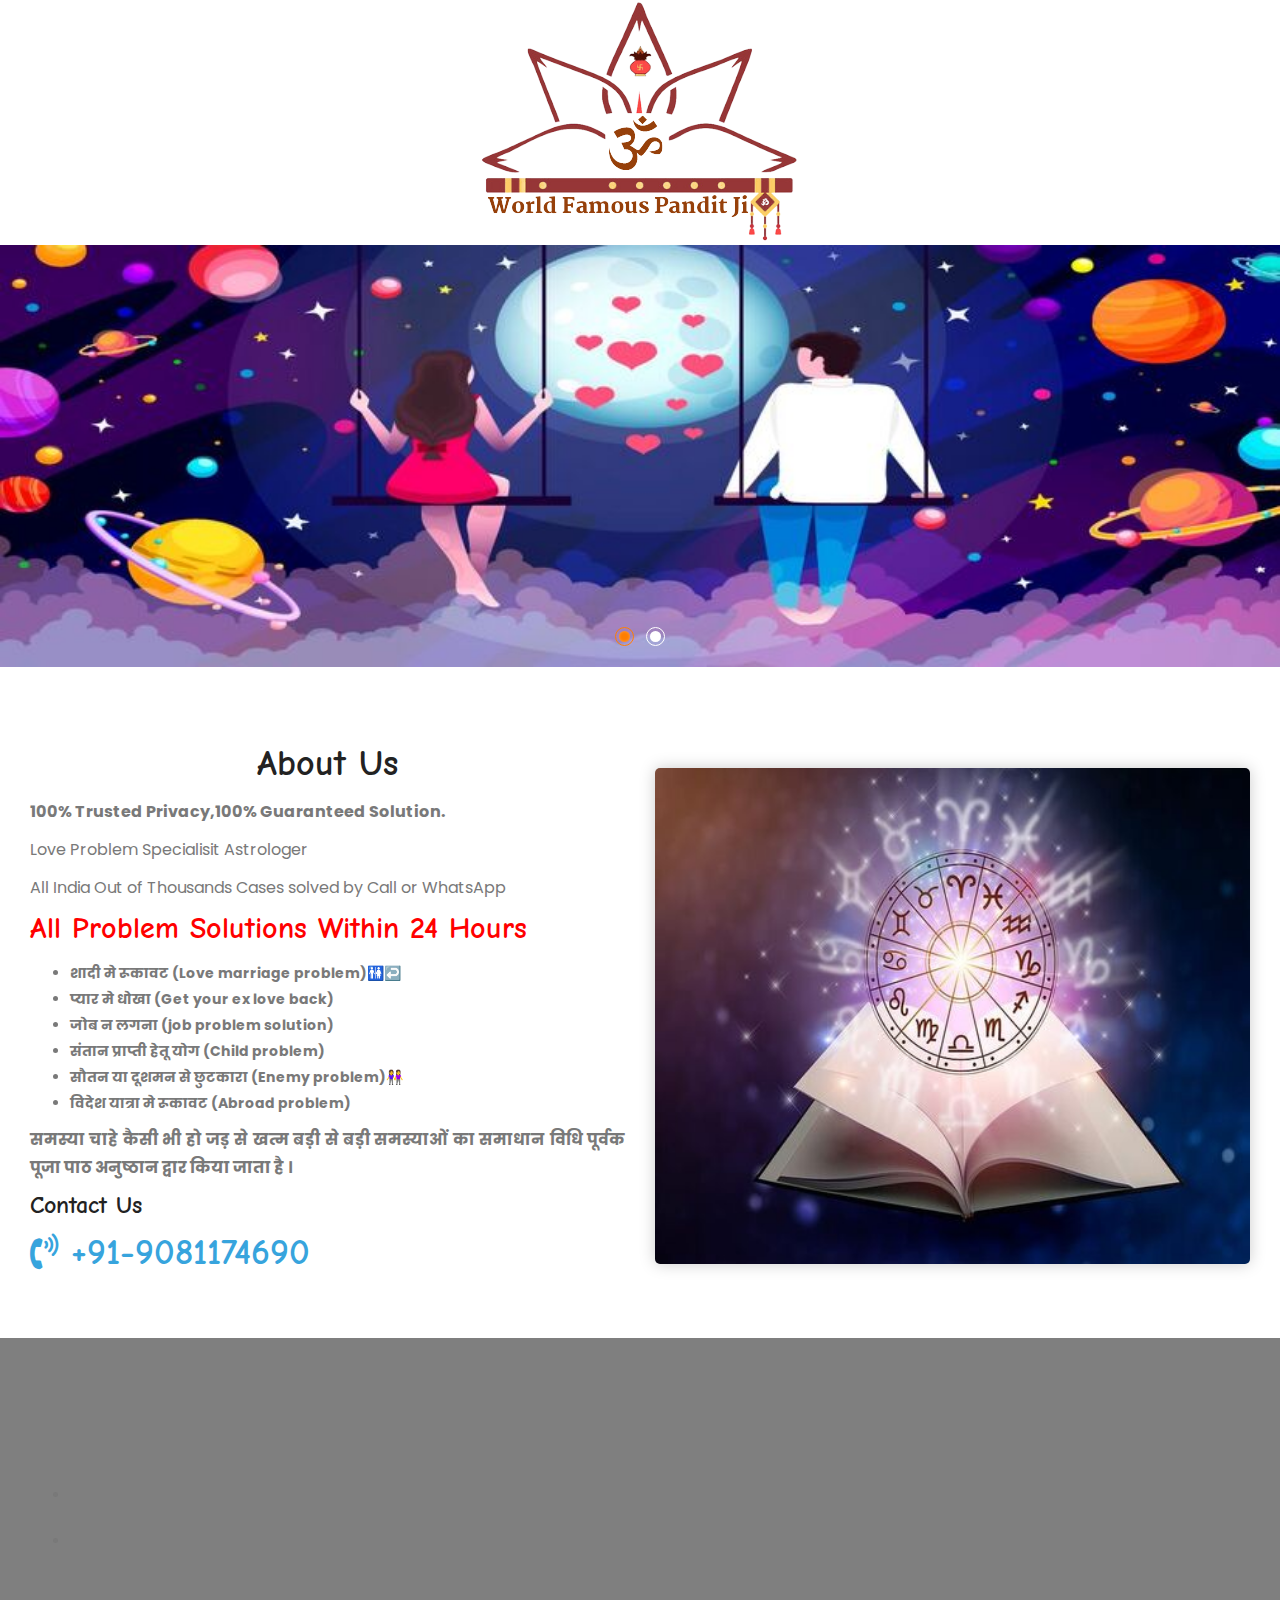
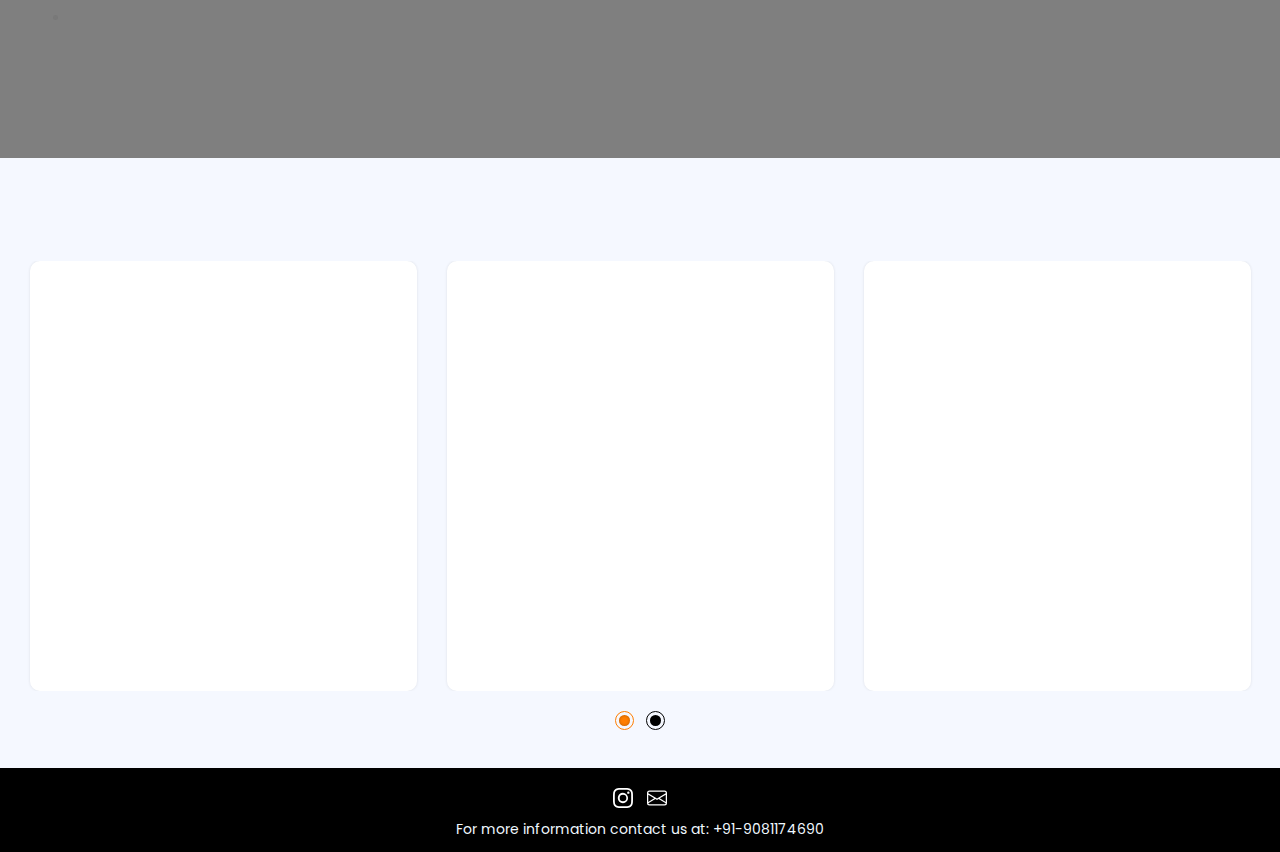
==== commit 8c46851f: "second" ====
--- a/index.html
+++ b/index.html
@@ -125,16 +125,12 @@
 	</div>
 <!-- about Us end-->
 
-
-<!-- Our Astrologers Work for You -->
 <div id="website_visitors" class="astrologers-work">
 	<div class="container-fluid">
 		<div class="row">
 			<div class="col-sm-6">
 				<div class="astrologers_title">
-					<h2 class="wow fadeInDown animated">
-						
-					</h2>
+					<h2 class="wow fadeInDown animated">Why Choose Us?</h2>
 					<ul>
 						<li><p class="wow fadeInDown animated">We are knowledgeable and have  experience of 35 years.
 						</p></li>
@@ -156,82 +152,15 @@
 							<h5 class="wow fadeInDown animated">Years of experience</h5>
 						</div>
 					</div>
-				
+					
 					
 				</div>
 			</div>
 		</div>
 	</div>
 </div>
-
-<!-- Our Services -->
-	<div id="services" class="services_section">
-		<div class="container-fluid">
-			<div class="heading_wrapper wow fadeInDown animated">
-				<h2 class="wow fadeInDown animated">Our Services</h2>
-				<p class="wow fadeInDown animated"> </p>
-			</div>
-			<div class="row">
-				<div class="col-sm-4">
-					<div class="services_matter">
-						<img class="wow fadeInDown animated" src="assets/image/love_problem.jpg" alt="Kundli Dosha" title="Kundli Dosha" width="100%">
-						<strong><h4 class="wow fadeInDown animated">Love Problem Solution  </h4></strong>
-						<b><p>(प्रेम समस्या समाधान)</p></b>
-						<p class="wow fadeInDown animated">Everyone has experienced love at least once in their lives. This is a feeling that you have for a longer period of time. Love is defined differently by different people.</p>
-					
-					</div>
-				</div>
-				
-				<div class="col-sm-4">
-					<div class="services_matter">
-						<img class="wow fadeInDown animated" src="assets/image/husband.jpg" alt="Kundli Dosha" title="Kundli Dosha" width="100%">
-						<h4 class="wow fadeInDown animated" >Husband Wife Problem</h4>
-						<b><p>(प्रेम समस्या समाधान)</p></b>
-						<p class="wow fadeInDown animated" >Nowadays, the most common problem is a husband-wife relationship. The majority of people have less patience to listen to someone who is the source of a disagreement.</p>
-					
-					</div>
-				</div>
-				
-				<div class="col-sm-4">
-					<div class="services_matter">
-						<img class="wow fadeInDown animated" src="assets/image/fin.png" alt="Kundli Dosha" title="Kundli Dosha" width="100%">
-						<h4 class="wow fadeInDown animated">Business In Loss Problm</h4>
-						<b><p>(प्रेम समस्या समाधान)</p></b>
-						<p class="wow fadeInDown animated">Everyone has experienced love at least once in their lives. This is a feeling that you have for a longer period of time. Love is defined differently by different people.</p>
-					
-					</div>
-				</div>
-				
-				<div class="col-sm-4">
-					<div class="services_matter">
-						<img class="wow fadeInDown animated" src="assets/image/divorce.jpg" alt="Kundli Dosha" title="Kundli Dosha" width="100%">
-						<h4 class="wow fadeInDown animated">Divorce Problem Solution </h4>
-						<p class="wow fadeInDown animated" >Today, we can see a lot of couples who are divorcing. Divorce is a terrible thing. It is always beneficial to seek the advice of a divorce problem astrologer.</p>
-						
-					</div>
-				</div>
-				
-				<div class="col-sm-4">
-					<div class="services_matter">
-						<img class="wow fadeInDown animated" src="assets/image/services/services3.jpg" alt="Kundli Dosha" title="Kundli Dosha" width="100%">
-						<h4 class="wow fadeInDown animated">Vanshikaran Specialisit</h4>
-						<p class="wow fadeInDown animated">Vashikaran Specialist Solve Your Love , Business Problem , Money , going to abroad. Vashikaran Mantra Are used by powerful mantra these mantra are used very safily.</p>
-
-					</div>
-				</div>
-				
-				<div class="col-sm-4">
-					<div class="services_matter">
-						<img class="wow fadeInDown animated" src="assets/image/inter caste.jpg" alt="Kundli Dosha" title="Kundli Dosha" width="100%">
-						<h4 class="wow fadeInDown animated" >Inter Caste Marriage solution</h4>
-						<p class="wow fadeInDown animated"> Have you recently ended your relationship? Do you want to reclaim your ex-lover? Do you want your partner to love you more than he or she does now? You'd like to recycle everything and start over with your relationship.</p>
-					
-					</div>
-				</div>
-				
-			</div>
-		</div>
-	</div>
+<!-- Our Astrologers Work for You -->
+
 
 
 
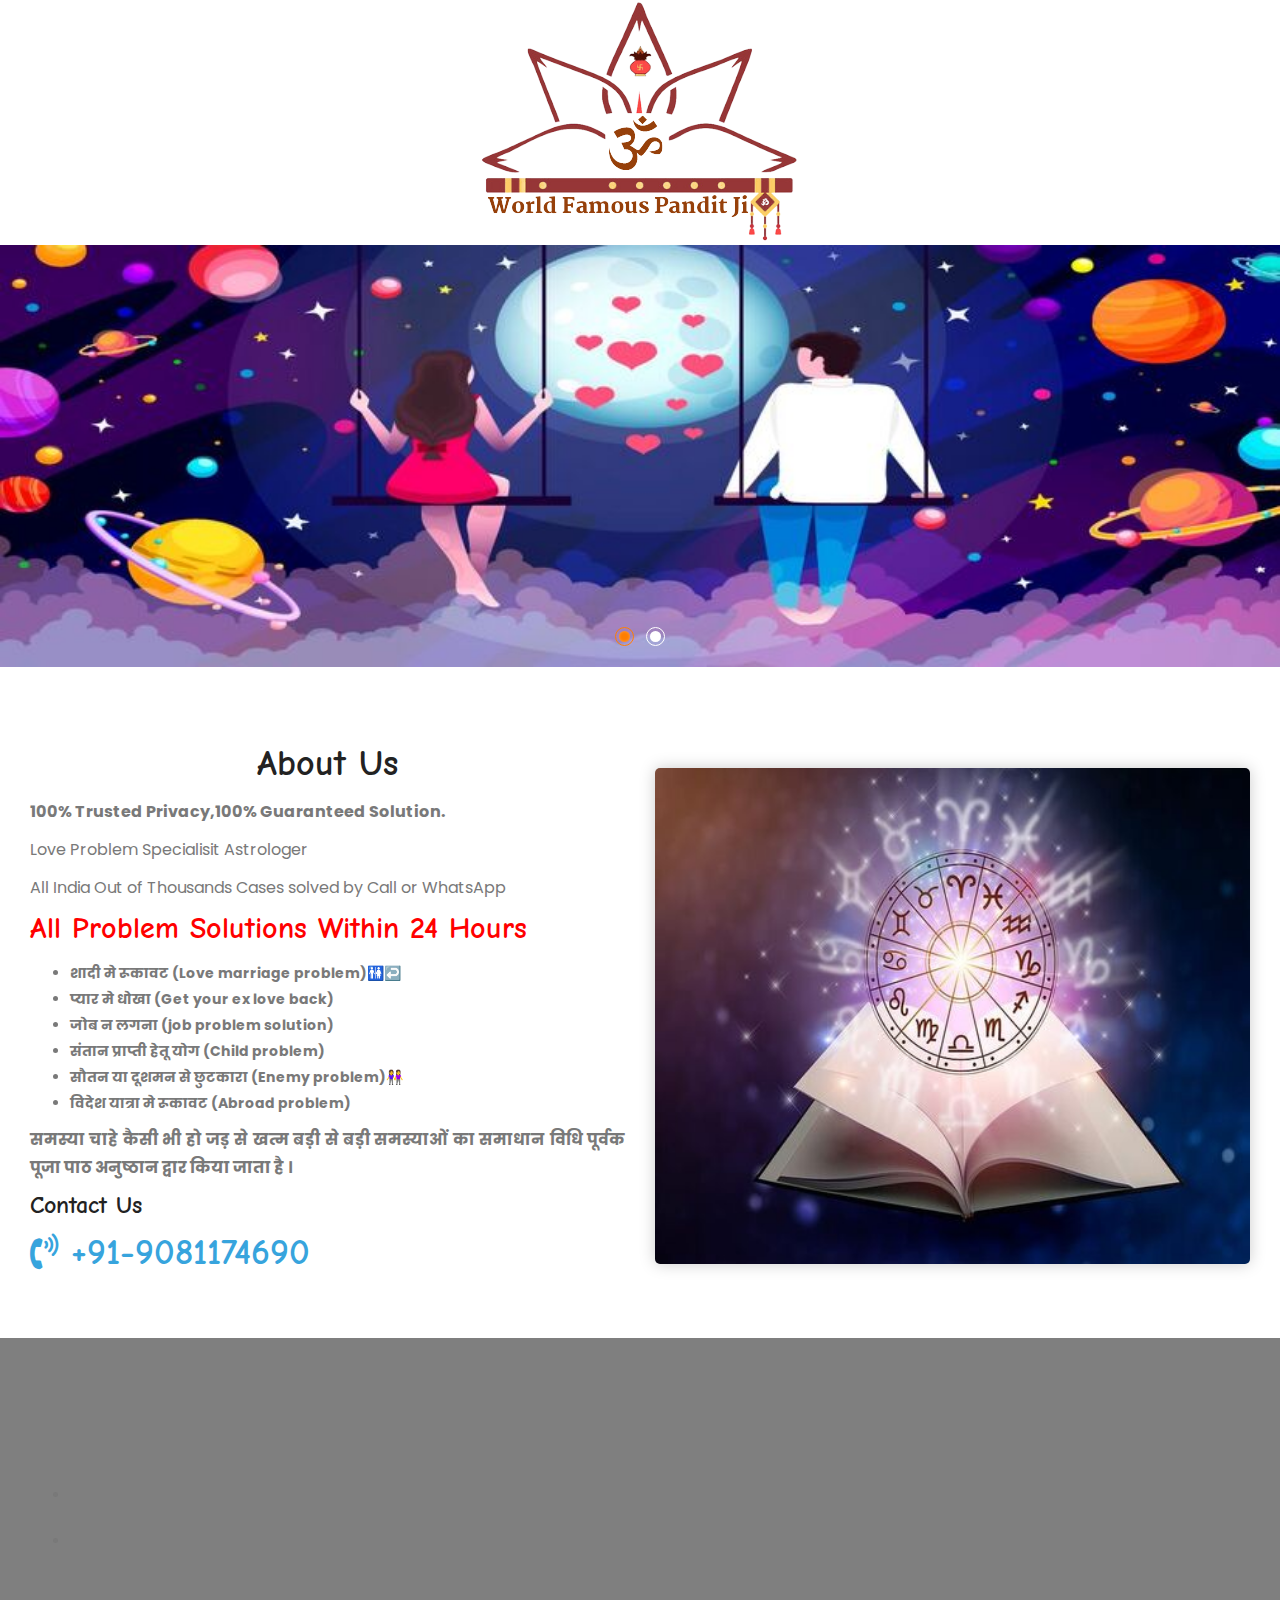
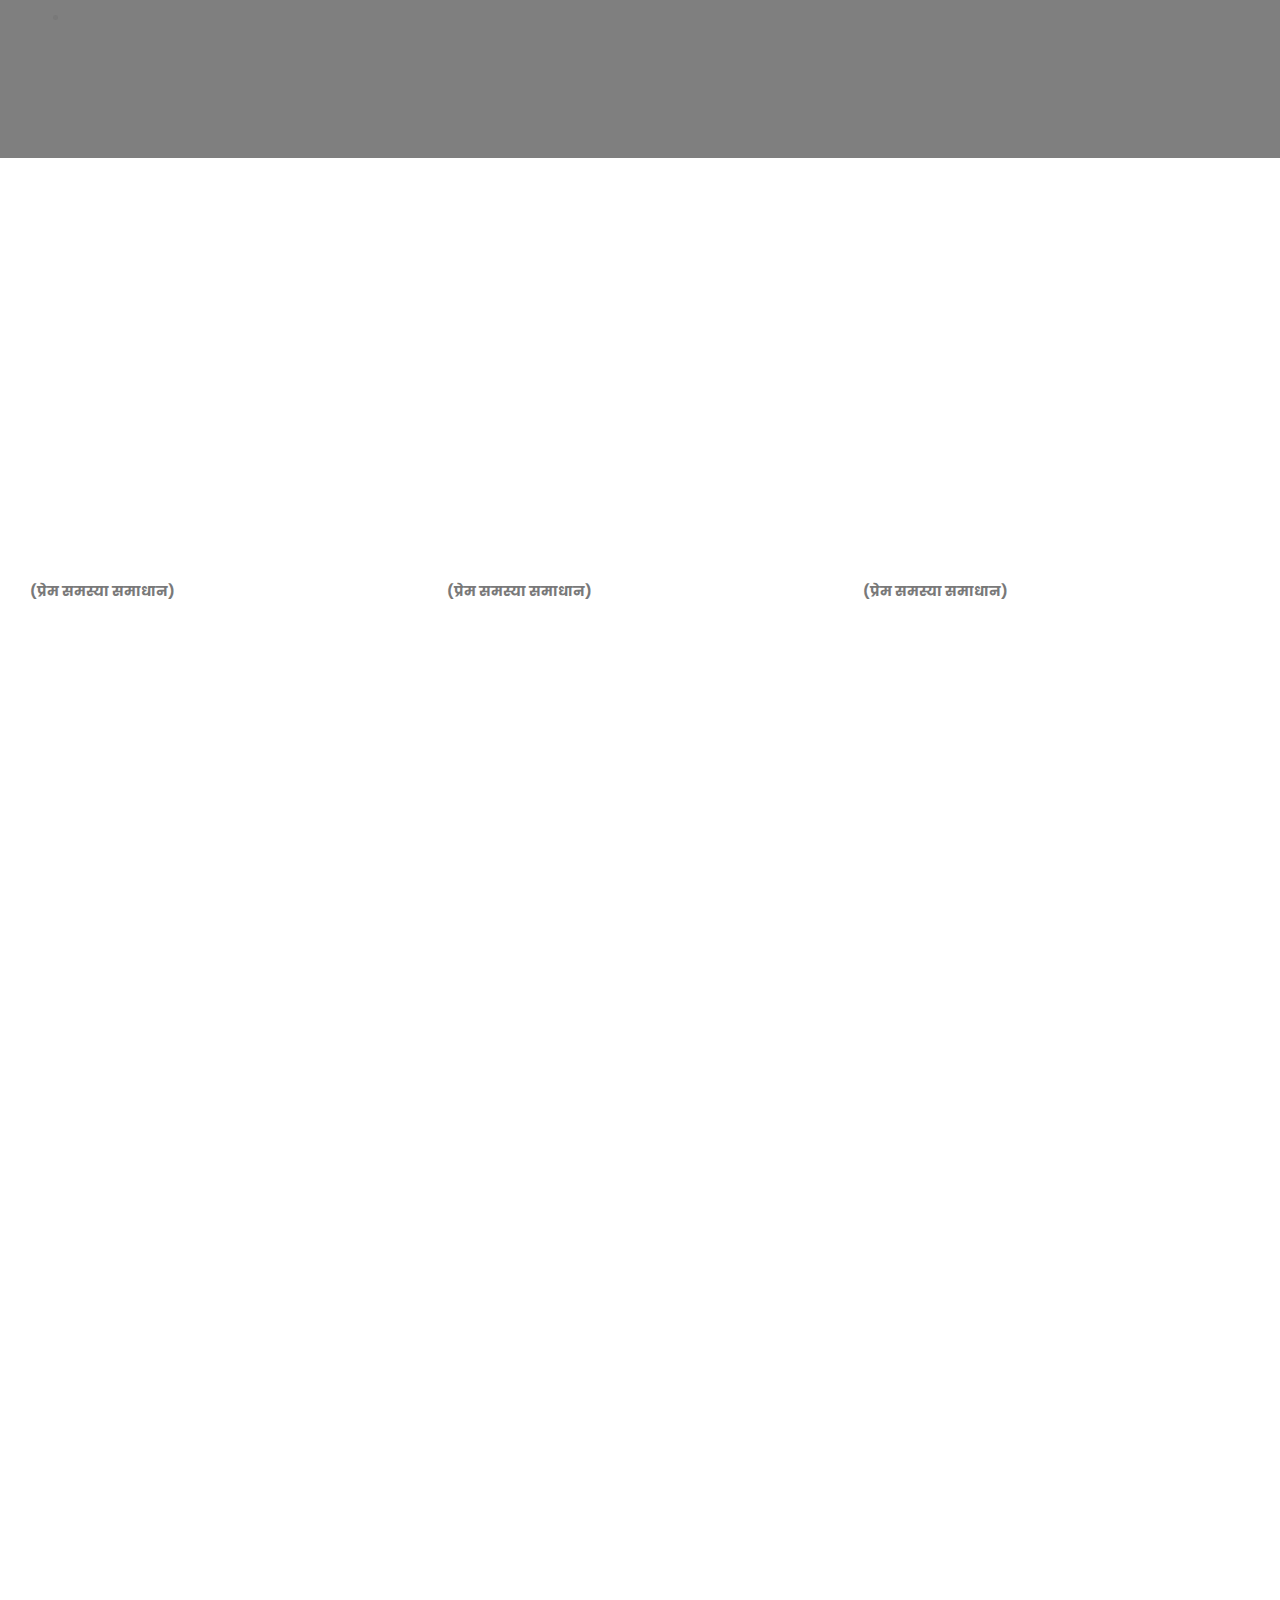
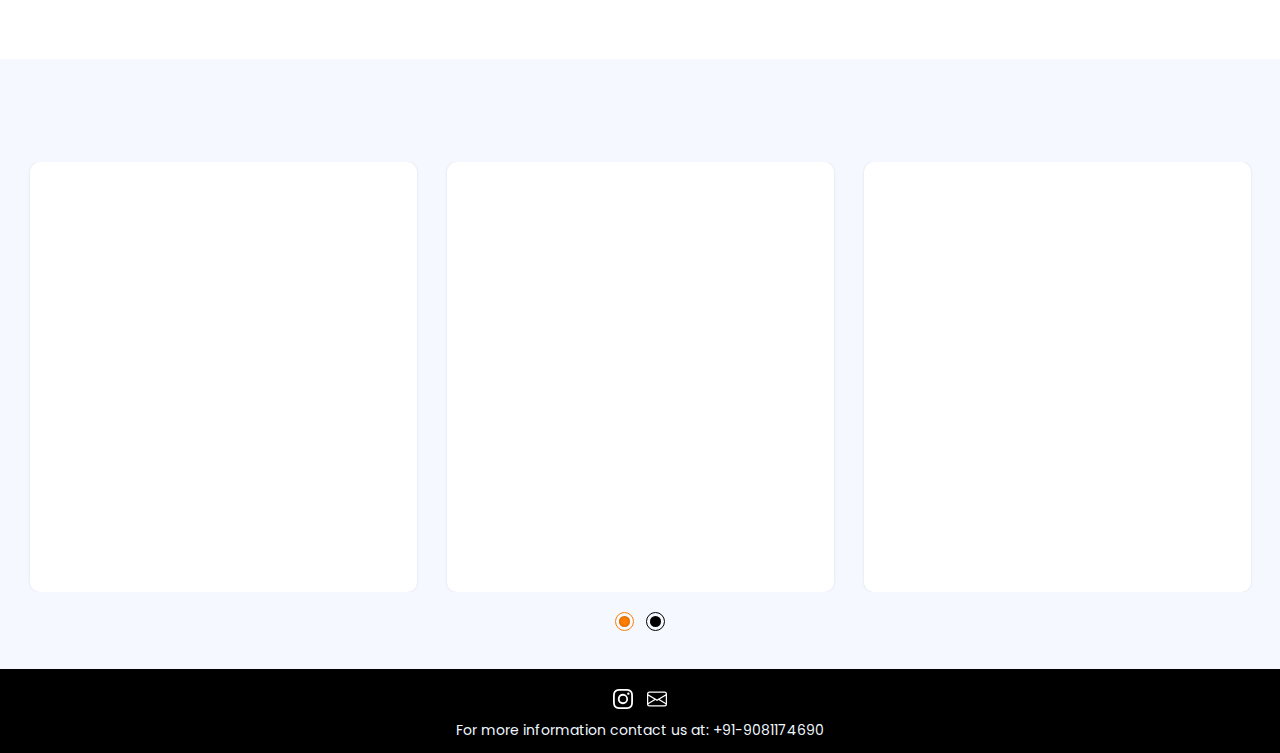
==== commit 120673b0: "third" ====
--- a/index.html
+++ b/index.html
@@ -162,6 +162,73 @@
 <!-- Our Astrologers Work for You -->
 
 
+<div id="services" class="services_section">
+	<div class="container-fluid">
+		<div class="heading_wrapper wow fadeInDown animated">
+			<h2 class="wow fadeInDown animated">Our Services</h2>
+			<p class="wow fadeInDown animated"> </p>
+		</div>
+		<div class="row">
+			<div class="col-sm-4">
+				<div class="services_matter">
+					<img class="wow fadeInDown animated" src="assets/image/love_problem.jpg" alt="Kundli Dosha" title="Kundli Dosha" width="100%">
+					<strong><h4 class="wow fadeInDown animated">Love Problem Solution  </h4></strong>
+					<b><p>(प्रेम समस्या समाधान)</p></b>
+					<p class="wow fadeInDown animated">Everyone has experienced love at least once in their lives. This is a feeling that you have for a longer period of time. Love is defined differently by different people.</p>
+
+				</div>
+			</div>
+
+			<div class="col-sm-4">
+				<div class="services_matter">
+					<img class="wow fadeInDown animated" src="assets/image/husband.jpg" alt="Kundli Dosha" title="Kundli Dosha" width="100%">
+					<h4 class="wow fadeInDown animated" >Husband Wife Problem</h4>
+					<b><p>(प्रेम समस्या समाधान)</p></b>
+					<p class="wow fadeInDown animated" >Nowadays, the most common problem is a husband-wife relationship. The majority of people have less patience to listen to someone who is the source of a disagreement.</p>
+
+				</div>
+			</div>
+
+			<div class="col-sm-4">
+				<div class="services_matter">
+					<img class="wow fadeInDown animated" src="assets/image/fin.png" alt="Kundli Dosha" title="Kundli Dosha" width="100%">
+					<h4 class="wow fadeInDown animated">Business In Loss Problm</h4>
+					<b><p>(प्रेम समस्या समाधान)</p></b>
+					<p class="wow fadeInDown animated">Everyone has experienced love at least once in their lives. This is a feeling that you have for a longer period of time. Love is defined differently by different people.</p>
+
+				</div>
+			</div>
+
+			<div class="col-sm-4">
+				<div class="services_matter">
+					<img class="wow fadeInDown animated" src="assets/image/divorce.jpg" alt="Kundli Dosha" title="Kundli Dosha" width="100%">
+					<h4 class="wow fadeInDown animated">Divorce Problem Solution </h4>
+					<p class="wow fadeInDown animated" >Today, we can see a lot of couples who are divorcing. Divorce is a terrible thing. It is always beneficial to seek the advice of a divorce problem astrologer.</p>
+
+				</div>
+			</div>
+
+			<div class="col-sm-4">
+				<div class="services_matter">
+					<img class="wow fadeInDown animated" src="assets/image/services/services3.jpg" alt="Kundli Dosha" title="Kundli Dosha" width="100%">
+					<h4 class="wow fadeInDown animated">Vanshikaran Specialisit</h4>
+					<p class="wow fadeInDown animated">Vashikaran Specialist Solve Your Love , Business Problem , Money , going to abroad. Vashikaran Mantra Are used by powerful mantra these mantra are used very safily.</p>
+
+				</div>
+			</div>
+
+			<div class="col-sm-4">
+				<div class="services_matter">
+					<img class="wow fadeInDown animated" src="assets/image/inter caste.jpg" alt="Kundli Dosha" title="Kundli Dosha" width="100%">
+					<h4 class="wow fadeInDown animated" >Inter Caste Marriage solution</h4>
+					<p class="wow fadeInDown animated"> Have you recently ended your relationship? Do you want to reclaim your ex-lover? Do you want your partner to love you more than he or she does now? You'd like to recycle everything and start over with your relationship.</p>
+
+				</div>
+			</div>
+
+		</div>
+	</div>
+</div>
 
 
 <!-- Our Services End-->
